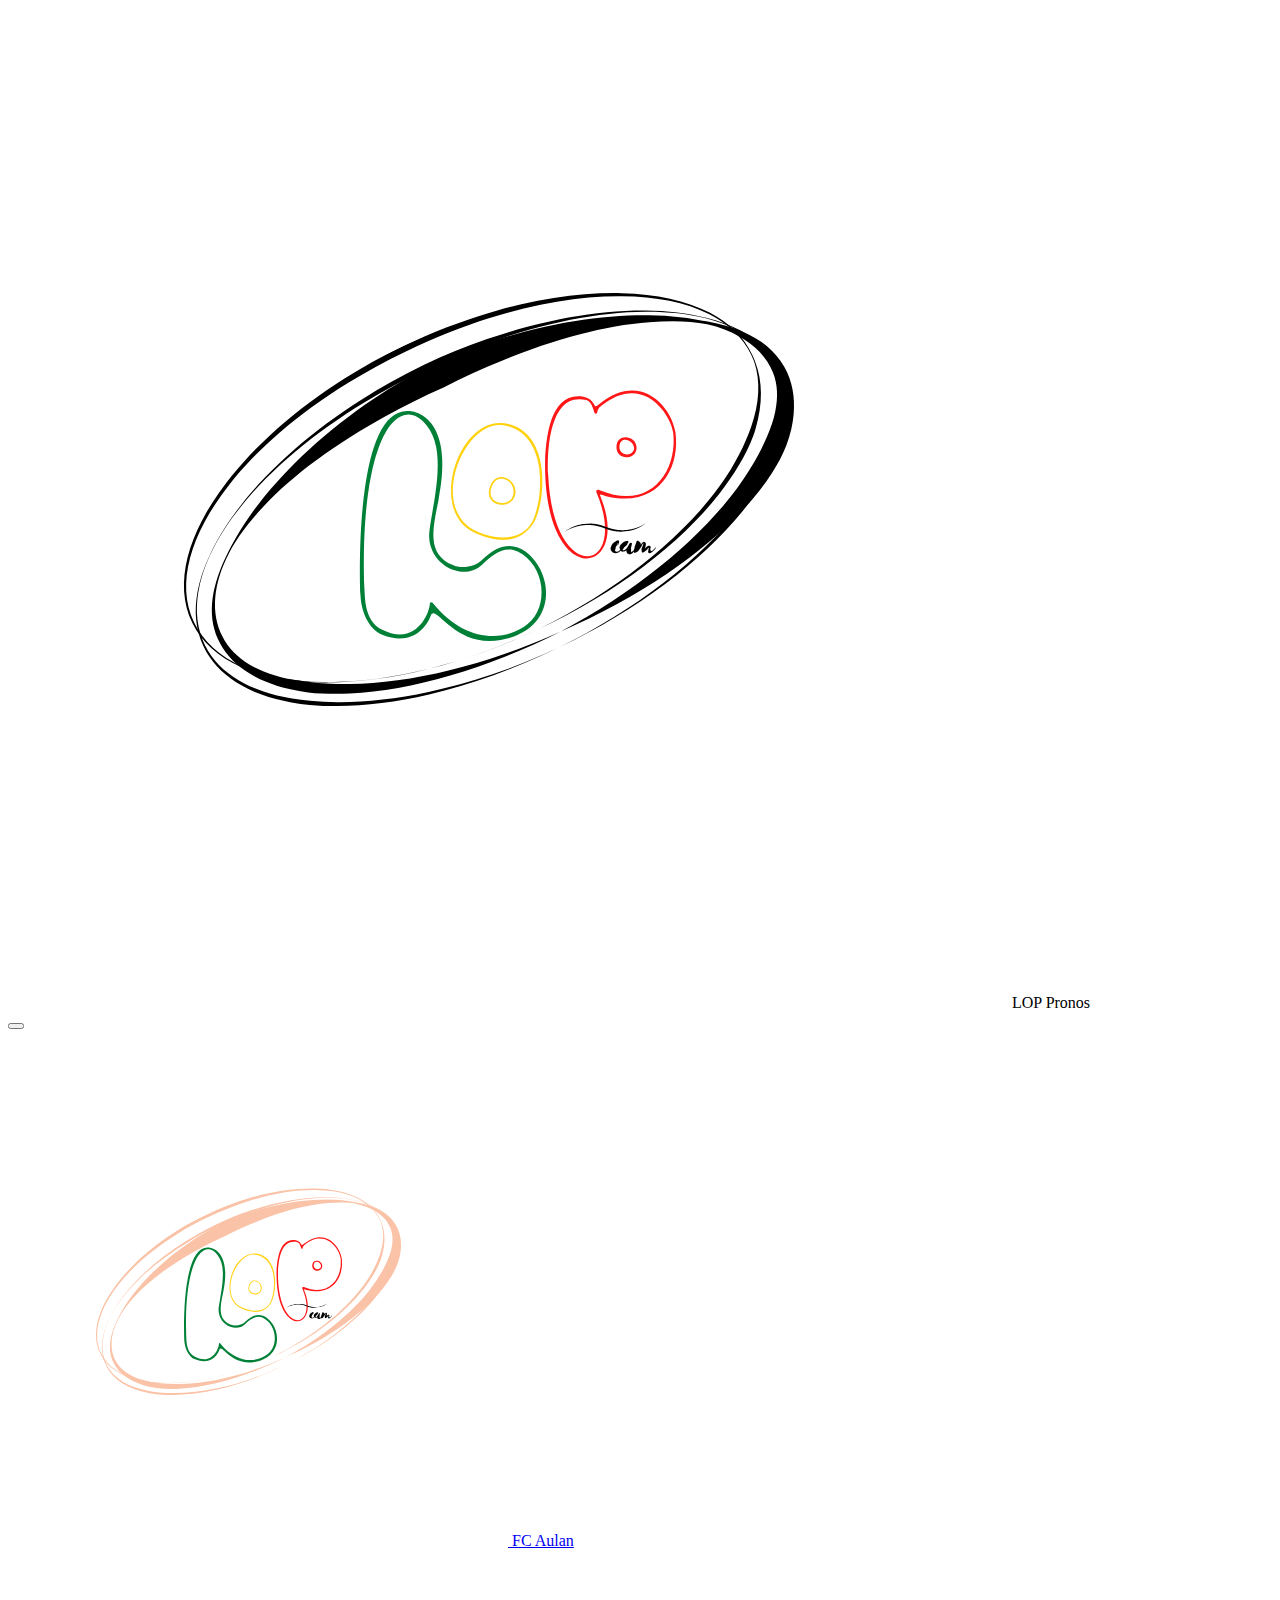
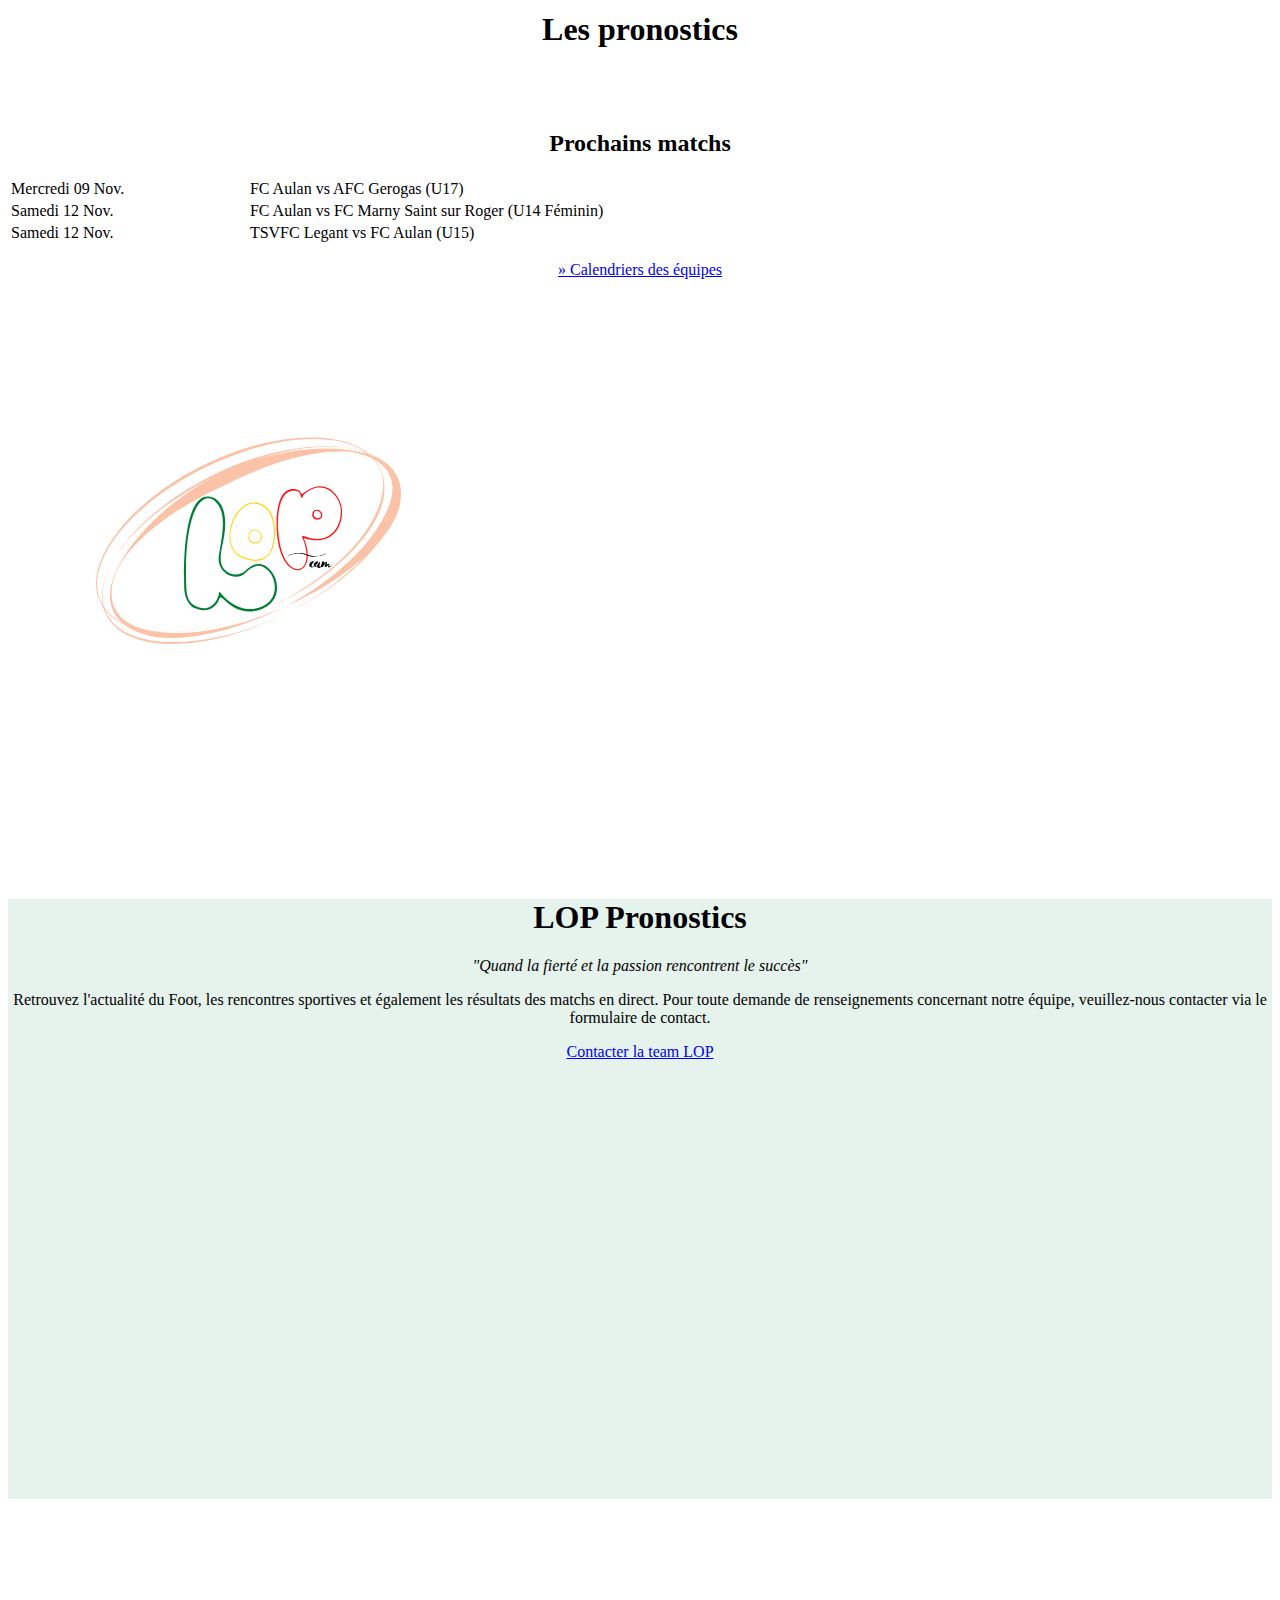
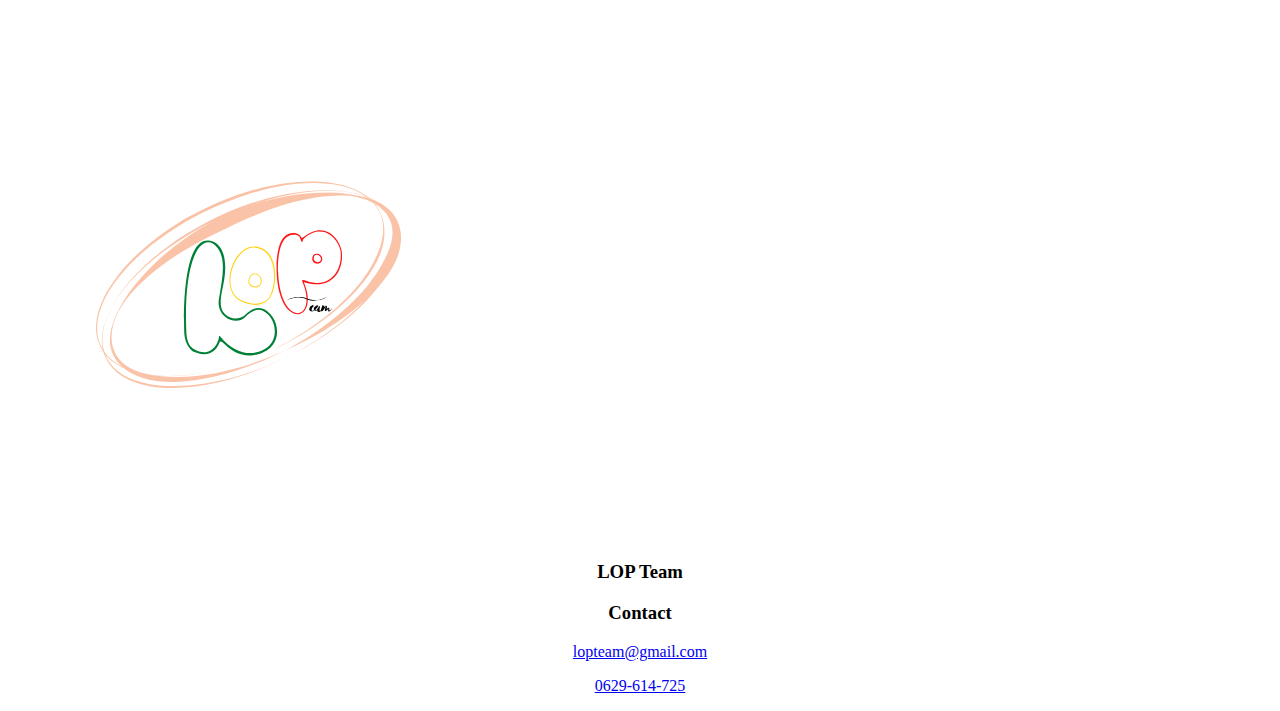
==== index.html @ d6c5c659 "Rename lop.html to index.html" ====
<!DOCTYPE html>
<html lang="fr">
    <head>
        <title>LOP Prono</title>
        <meta name="theme-color" content="rgb(26, 57, 76)">
        <meta name="msapplication-navbutton-color" content="rgb(26, 57, 76)">
        <!-- METATAGS -->
        <!-- rebirth / basic -->
<!--[if IE]>
<meta http-equiv="X-UA-Compatible" content="IE=edge">
<![endif]-->
<meta charset="utf-8">
<meta name="viewport" content="width=device-width, initial-scale=1, shrink-to-fit=no">
    <link href="css/index.css?v=1668011709" rel="stylesheet">
    <link href="http://site-club-de-football.e-monsite.com/themes/designlines/bottomsite/index.css?v=1668591230" rel="stylesheet">
    <link rel="canonical" href="http://site-club-de-football.e-monsite.com/">
<meta name="generator" content="e-monsite (e-monsite.com)">

    <link rel="icon" href="http://site-club-de-football.e-monsite.com/medias/site/favicon/ballon.png">
    <link rel="apple-touch-icon" sizes="114x114" href="http://site-club-de-football.e-monsite.com/medias/site/mobilefavicon/ballon.png?fx=c_114_114">
    <link rel="apple-touch-icon" sizes="72x72" href="http://site-club-de-football.e-monsite.com/medias/site/mobilefavicon/ballon.png?fx=c_72_72">
    <link rel="apple-touch-icon" href="http://site-club-de-football.e-monsite.com/medias/site/mobilefavicon/ballon.png?fx=c_57_57">
    <link rel="apple-touch-icon-precomposed" href="http://site-club-de-football.e-monsite.com/medias/site/mobilefavicon/ballon.png?fx=c_57_57">

<link href="https://fonts.googleapis.com/css?family=Shanti:300,400,700%7CFira%20Sans:300,400,700%7CBarlow%20Condensed:300,400,700&amp;display=swap" rel="stylesheet">


    <link href="https://fonts.googleapis.com/css?family=Fira Sans:300,300italic,400,400italic,700,700italic&display=swap" rel="stylesheet">

    <link href="//site-club-de-football.e-monsite.com/themes/combined.css?v=6_1642769533_156" rel="stylesheet">


<script src="//site-club-de-football.e-monsite.com/medias/static/themes/bootstrap_v4/js/jquery-3.4.1.min.js"></script>
<script src="//site-club-de-football.e-monsite.com/medias/static/themes/bootstrap_v4/js/popper.min.js"></script>
<script src="//site-club-de-football.e-monsite.com/medias/static/themes/bootstrap_v4/js/bootstrap.min.js"></script>
    <script src="//site-club-de-football.e-monsite.com/themes/combined.js?v=6_1642769533_156&lang=fr"></script>




        <!-- //METATAGS -->
                <script>
    (function(i,s,o,g,r,a,m) {i['GoogleAnalyticsObject']=r;i[r]=i[r]||function(){
        (i[r].q=i[r].q||[]).push(arguments)},i[r].l=1*new Date();a=s.createElement(o),
        m=s.getElementsByTagName(o)[0];a.async=1;a.src=g;m.parentNode.insertBefore(a,m)
    })(window,document,'script','https://www.google-analytics.com/analytics.js','ga');


    ga('create', 'UA-874445-14', 'auto', 'brandTracker');
    ga('brandTracker.send', 'pageview', {
        'dimension1' : 'true', /* Eco */
        'dimension2' : 'e\u002Dmonsite', /* Brand */
        'dimension3' : 'fr', /* Lang */
        'dimension4' : 'true', /* Pro */
        'dimension5' : 'false', /* Domain */
    });

</script>


            </head>
    <body id="welcome_index" data-template="default">


                <!-- BRAND TOP -->
                                                                                                                <div id="brand-top-wrapper" class="container contains-brand d-flex justify-content-center">
                                    <a class="top-brand d-block text-center mr-0">
                                                    <img src="images/Lopinit.png" alt="site-club-de-football" class="img-fluid brand-logo d-inline-block">
                                                                            <span class="brand-titles d-lg-flex flex-column mb-0">
                                <span class="brand-title d-none">LOP Pronos</span>
                                                    </span>
                                            </a>
                            </div>

        <!-- NAVBAR -->
                                                                                                                                    <nav class="navbar navbar-expand-lg container radius-top" id="navbar" data-animation="sliding">
                                            <button id="buttonBurgerMenu" title="BurgerMenu" class="navbar-toggler collapsed" type="button" data-toggle="collapse" data-target="#menu">
                    <span></span>
                    <span></span>
                    <span></span>
                    <span></span>
                </button>
                <div class="collapse navbar-collapse flex-lg-grow-0 mx-lg-auto" id="menu">
                                                                                                                <ul class="navbar-nav navbar-menu nav-left">

                        </ul>

                                    <a class="navbar-brand d-none" href="http://site-club-de-football.e-monsite.com/">
                                <img src="images/Lop.svg" alt="LOP Pronos" class="img-fluid brand-logo d-inline-block">
                                                <span class="brand-titles d-lg-flex flex-column">
                    <span class="brand-title d-none">FC Aulan</span>
                                    </span>
                            </a>

                                    </div>
                    </nav>

        <!-- HEADER -->
                <!-- //HEADER -->

        <!-- WRAPPER -->
                                                                                        <div id="wrapper" class="radius-bottom">

                            <section id="main">




                                                            <div class="view view-pages" id="view-index">


<div id="rows-63651be03928ba0189be8630" class="rows" data-total-pages="1" data-current-page="1">




                                    <div id="row-63651be03928ba0189be8630-1" class="row-container pos-1 page_1 row-separated container">
                    <div class="row-content">
                                                                                <div class="row" data-role="line">




                                                                                        <div data-role="cell" data-size="lg" id="cell-636bafefdf54d4558d134345" class="col">
                                               <div class="col-content col-no-widget">                                                        <h1 style="text-align: center;">Les pronostics</h1>
                                                                                                    </div>
                                            </div>
                                                                                                                                                        </div>
                                            </div>
                                    </div>




                                    <div id="row-63651be03928ba0189be8630-2" class="row-container pos-2 page_1 column-separated container">
                    <div class="row-content">
                                                                                <div class="row" data-role="line">



                                                                                        <div data-role="cell" data-size="sm" id="cell-636bafefdf5cd4558d13a486" class="col" style="-ms-flex-preferred-size:50%;flex-basis:50%">
                                               <div class="col-content col-no-widget">                                                        <h2 style="text-align: center;">Prochains matchs</h2>

                                                                                                    </div>
                                            </div>
                                                                                                                                                        </div>
                                            </div>
                                    </div>




                                    <div id="row-63651be03928ba0189be8630-3" class="row-container pos-3 page_1 column-separated container">
                    <div class="row-content">
                                                                                <div class="row" data-role="line">


<script src="http://site-club-de-football.e-monsite.com/medias/static/Jquery.tablesorter/fork_version/jquery.tablesorter.min.js"></script>


<script>
$(document).ready(function(){
    $("#table_1672735737494").tablesorter({
        headers: {
                                                                                    0 : {sorter: false},
                                                                                                            1 : {sorter: false},
                                                                                                            2 : {sorter: false},
                                                        },
        widgets: ['zebra']
                , widgetOptions : {
          zebra : [ "", "" ]
        }
        ,textExtraction: {
            '.type_numeric': function(node){ return $(node).find("span").attr('data-value'); },
            '.type_date': function(node){ return $(node).find("span").attr('data-value'); },
            '.type_time': function(node){ return $(node).find("span").attr('data-value'); }
        }
    });
});
</script>
                                                                                                    </div>
                                            </div>



                                                                                        <div data-role="cell" data-size="sm" id="cell-636bae4234b3d4558d139a9a" class="col widget-table" style="-ms-flex-preferred-size:50%;flex-basis:50%">
                                               <div class="col-content">                                                        <div class="widget-table table-responsive">
    <table id="table_1672735737955" class="table table-striped table-sm">
                        <tbody>
                                                                        <tr>
                                                                                                            <td style="width:40%;">
                                                                                       Mercredi 09 Nov.
                                                    </td>
                                                                    <td style="width:60%;">
                                                                                       FC Aulan vs AFC Gerogas (U17)
                                                    </td>
                                    </tr>
                                                            <tr>
                                                                                                            <td style="width:40%;">
                                                                                       Samedi 12 Nov.
                                                    </td>
                                                                    <td style="width:60%;">
                                                                                       FC Aulan vs FC Marny Saint sur Roger (U14 Féminin)
                                                    </td>
                                    </tr>
                                                            <tr>
                                                                                                            <td style="width:40%;">
                                                                                       Samedi 12 Nov.
                                                    </td>
                                                                    <td style="width:60%;">
                                                                                       TSVFC Legant vs FC Aulan (U15)
                                                    </td>
                                    </tr>
                    </tbody>
    </table>
</div>
<script src="http://site-club-de-football.e-monsite.com/medias/static/Jquery.tablesorter/fork_version/jquery.tablesorter.min.js"></script>


<script>
$(document).ready(function(){
    $("#table_1672735737955").tablesorter({
        headers: {
                                                                                    0 : {sorter: false},
                                                                                                            1 : {sorter: false},
                                                        },
        widgets: ['zebra']
                , widgetOptions : {
          zebra : [ "", "" ]
        }
        ,textExtraction: {
            '.type_numeric': function(node){ return $(node).find("span").attr('data-value'); },
            '.type_date': function(node){ return $(node).find("span").attr('data-value'); },
            '.type_time': function(node){ return $(node).find("span").attr('data-value'); }
        }
    });
});
</script>
                                                                                                    </div>
                                            </div>
                                                                                                                                                        </div>
                                            </div>
                                    </div>



                                    <div id="row-63651be03928ba0189be8630-4" class="row-container pos-4 page_1 column-separated container">
                    <div class="row-content">
                                                                                <div class="row" data-role="line">




                                                                                        <div data-role="cell" data-size="sm" id="cell-636bba38af3bd4558d1311b7" class="col" style="-ms-flex-preferred-size:50%;flex-basis:50%">
                                               <div class="col-content col-no-widget">                                                        <p style="text-align: center;"><a class="btn btn-default" href="http://site-club-de-football.e-monsite.com/">&raquo;  Calendriers des &eacute;quipes</a></p>

                                                                                                    </div>
                                            </div>
                                                                                                                                                        </div>
                                            </div>
                                    </div>

                                    <div id="row-63651be03928ba0189be8630-6" class="row-container pos-6 page_1 container">
                    <div class="row-content">
                                                                                <div class="row align-items-center" data-role="line">





                                                                                        <div data-role="cell" data-size="sm" id="cell-636bbde31605d4558d136493" class="col" style="-ms-flex-preferred-size:35%;flex-basis:35%">
                                               <div class="col-content col-no-widget">                                                        <div class="widget-image text-center">
            <img src="images/Lop.svg" alt="Logo FC Aulan" class="img-fluid">
    </div>
                                                                                                    </div>
                                            </div>




                                                                                        <div data-role="cell" data-size="md" id="cell-63652ce54743d4558d1309fa" class="col column-highlighted" style="-ms-flex-preferred-size:65%;flex-basis:65%">
                                               <div class="col-content col-no-widget">
                                            </div>
                                                                                                                                                        </div>
                                            </div>
                                    </div>

                                    <div id="row-63651be03928ba0189be8630-7" class="row-container pos-7 page_1 muted container">
                    <div class="row-content">
                                                                                <div class="row align-items-center" data-role="line">


                                                                                        <div data-role="cell" data-size="md" id="cell-63651be05791fe61d4860e5e" class="col" style="-ms-flex-preferred-size:55%;flex-basis:55%">
                                               <div class="col-content col-no-widget">                                                        <h1 style="text-align: center;">LOP Pronostics</h1>

<p style="text-align: center;"><em>&quot;Quand la fiert&eacute; et la passion rencontrent le succ&egrave;s&quot;</em></p>

<p style="text-align: center;">Retrouvez l&#39;actualit&eacute; du Foot, les rencontres sportives et &eacute;galement les r&eacute;sultats des matchs en direct. Pour toute demande de renseignements concernant notre équipe, veuillez-nous contacter via le formulaire de contact.</p>

<p style="text-align: center;"><a class="btn btn-main" href="http://site-club-de-football.e-monsite.com/pages/contact.html">Contacter la team LOP</a></p>

                                                                                                    </div>
                                            </div>



    </div>

<script>
    emsChromeExtension.init('page', '63651be03907c5772ed354de', 'e-monsite.com');
</script>
                </section>

                        </div>
        <!-- //WRAPPER -->

                <footer id="footer">

<div id="rows-63651fee4b62d4558d1375ed" class="rows" data-total-pages="1" data-current-page="1">


                                    <div id="row-63651fee4b62d4558d1375ed-1" class="row-container pos-1 page_1 container">
                    <div class="row-content">
                                                                                <div class="row align-items-center" data-role="line">


                                                                                        <div data-role="cell" data-size="sm" id="cell-63651f840684d4558d13f840" class="col" style="-ms-flex-preferred-size:33.333333333333%;flex-basis:33.333333333333%">
                                               <div class="col-content col-no-widget">                                                        <div class="widget-image text-center">
            <img src="images/Lop.svg" alt="Lop Team" class="img-fluid">
    </div>
                                                                                                    </div>
                                            </div>


                                                                                        <div data-role="cell" data-size="sm" id="cell-63651fee4b57d4558d132858" class="col" style="-ms-flex-preferred-size:33.333333333333%;flex-basis:33.333333333333%">
                                               <div class="col-content col-no-widget">                                                        <h3 style="text-align: center;">LOP Team<br /></h3>

                                                                                                    </div>
                                            </div>

                                                                                        <div data-role="cell" data-size="sm" id="cell-63651fee4b5ad4558d13155c" class="col" style="-ms-flex-preferred-size:33.333333333333%;flex-basis:33.333333333333%">
                                               <div class="col-content col-no-widget">                                                        <h3 style="text-align: center;">Contact</h3>

<p style="text-align: center;"><a href="https://goo.gl/maps/z19o8VKHBK7uE4jM9">lopteam@gmail.com</a></p>

<p style="text-align: center;"><a href="tel:0890 100 129">0629-614-725</a></p>

                                                                                                    </div>
                                            </div>
                                                                                                                                                        </div>
                                            </div>
                                    </div>
                        </div>

                        <div class="container">
                            </div>

                    </footer>

                <a href="javascript:void(0)" id="scroll-to-top" onclick="$('html, body').animate({ scrollTop:0}, 600);">
            <i class="material-icons md-lg md-expand_less"></i>
        </a>

            </body>
</html>
---- css/index.css ----
#row-63651be03928ba0189be8630-3 {
    margin-bottom:0
}

#row-63651be03928ba0189be8630-3 .row-content {
    padding-bottom:0
}

#row-63651be03928ba0189be8630-7 {
    margin-top: 100px;
    margin-bottom:140px
}

#row-63651be03928ba0189be8630-7 .row-content {
    background-color: rgb(230, 243, 236);
    background-image: url(http://site-club-de-football.e-monsite.com/medias/images/foot-entete.jpg);
    background-position: left bottom;
    background-repeat: no-repeat;
    background-size:cover
}

@media (min-width: 992px) {
    #row-63651be03928ba0189be8630-7 .row-content {
        height:600px
    }

    #row-63651be03928ba0189be8630-7 {
        width:calc(100% - 0px)
    }
}

#row-63651be03928ba0189be8630-8 {
    margin-top:80px
}

#row-63651be03928ba0189be8630-10 {
    margin-bottom: 80px;
    padding-top: 80px;
    padding-bottom:80px
}

#row-63651be03928ba0189be8630-5 {
    margin-top: 80px;
    margin-bottom:80px
}

#row-63651be03928ba0189be8630-4 .row-content {
    padding-top:0
}

#row-63651be03928ba0189be8630-2 {
    margin-bottom:0
}

#row-63651be03928ba0189be8630-2 .row-content {
    padding-top:40px
}

#row-63651be03928ba0189be8630-9 {
    margin-bottom:80px
}

#row-63651be03928ba0189be8630-1 {
    margin-bottom:0
}

#row-63651be03928ba0189be8630-1 .row-content {
    padding-top: 40px
}
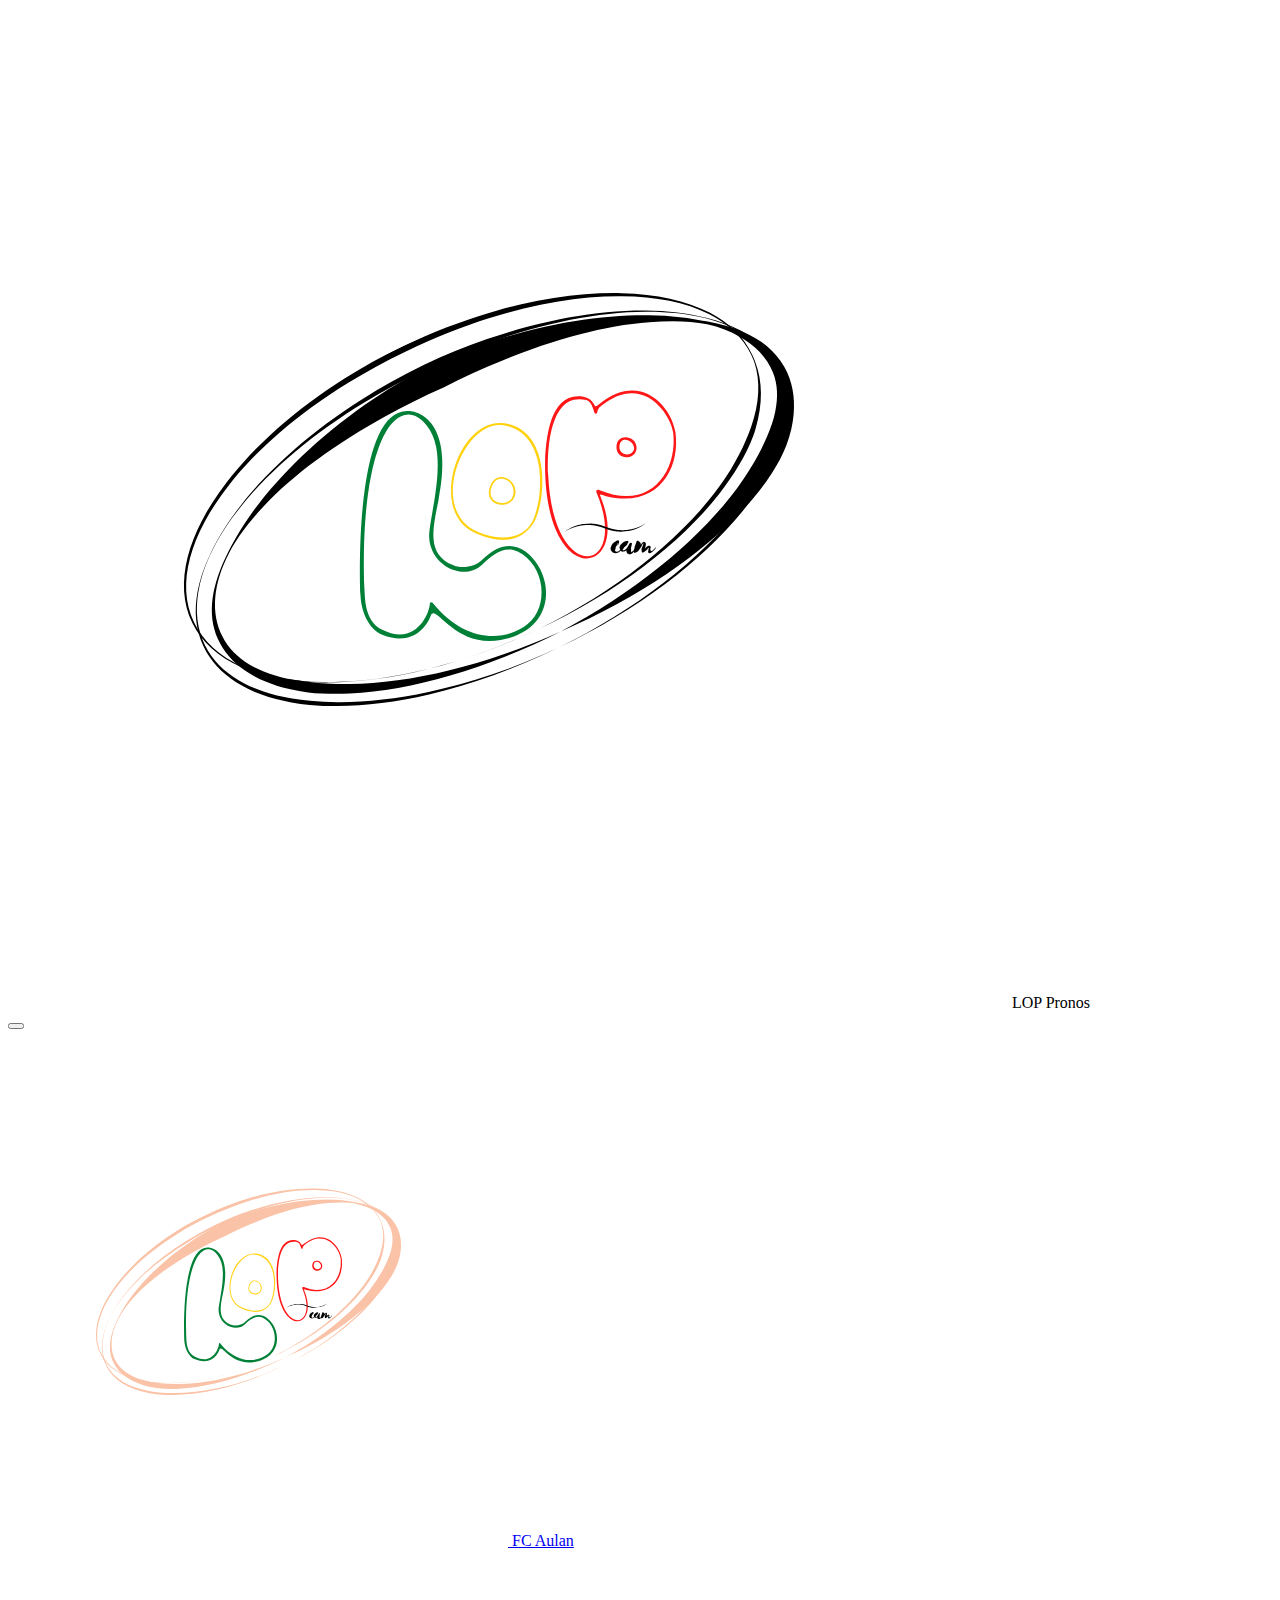
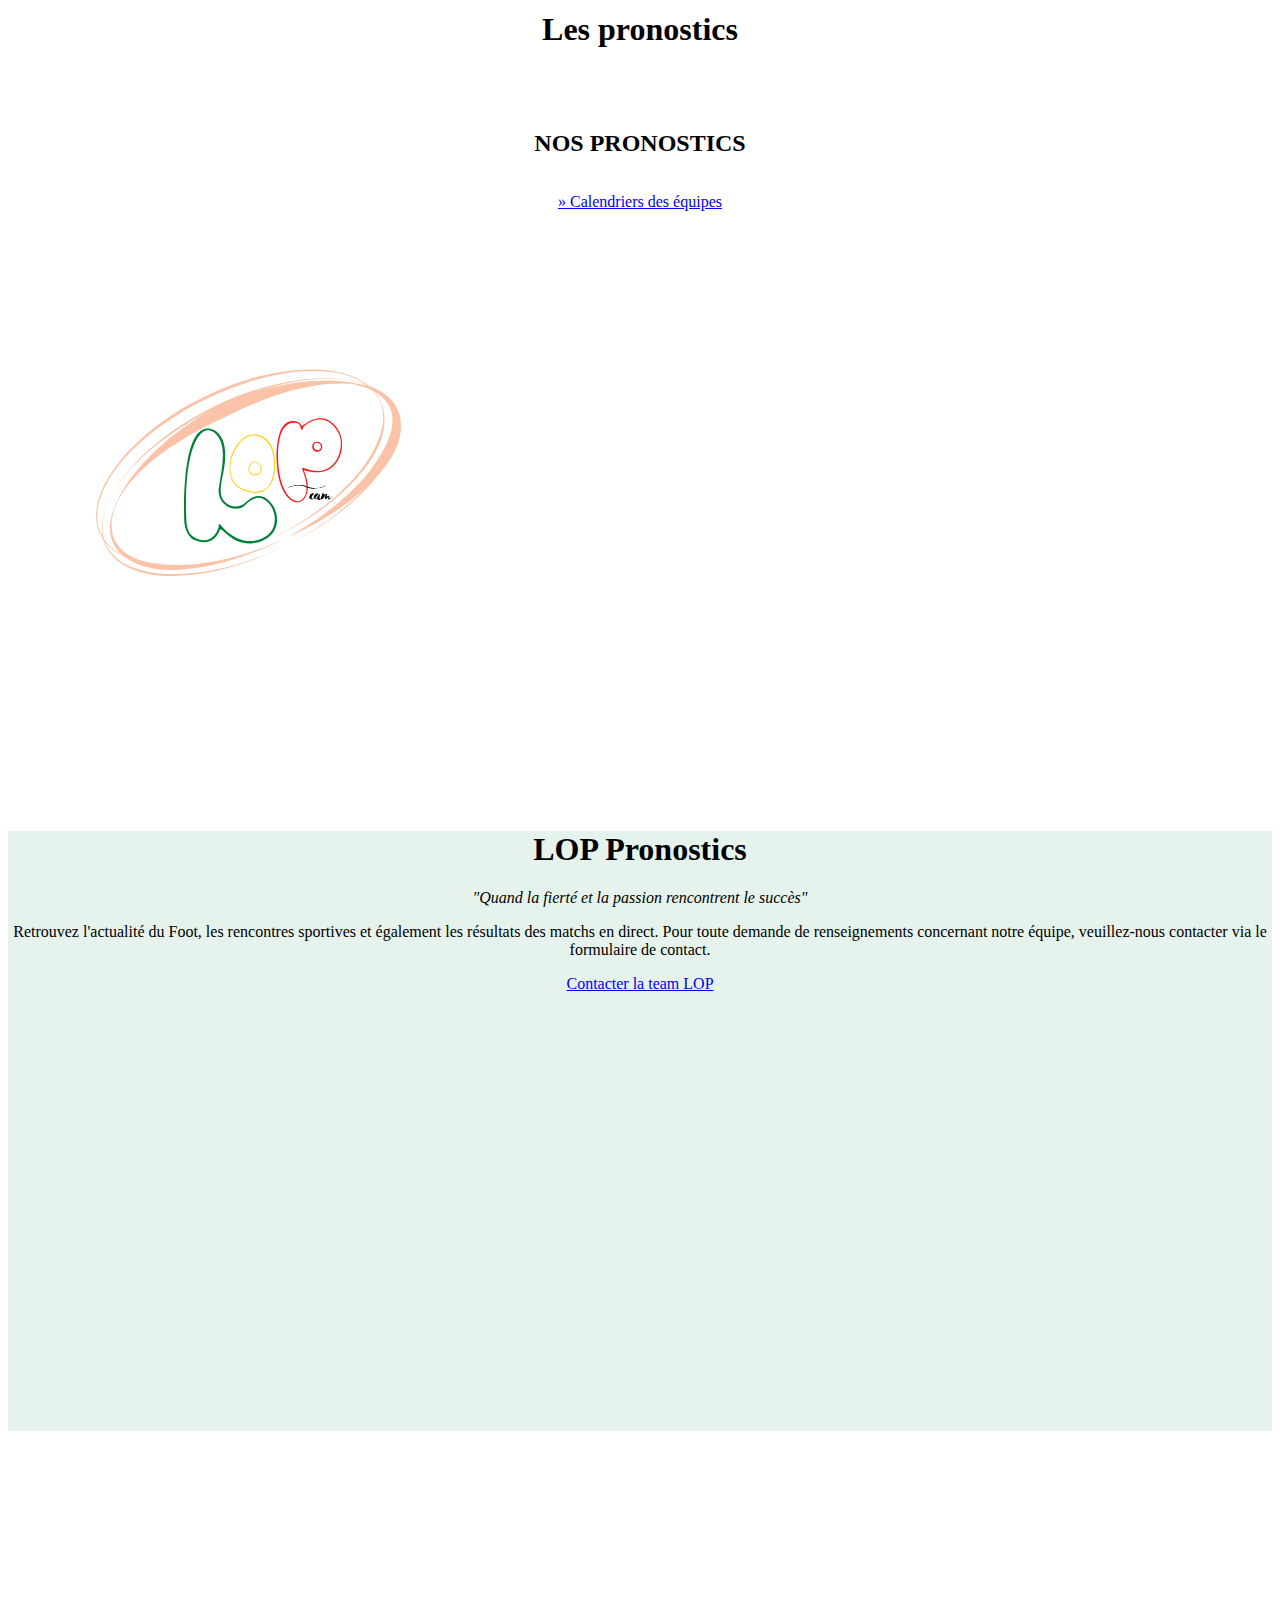
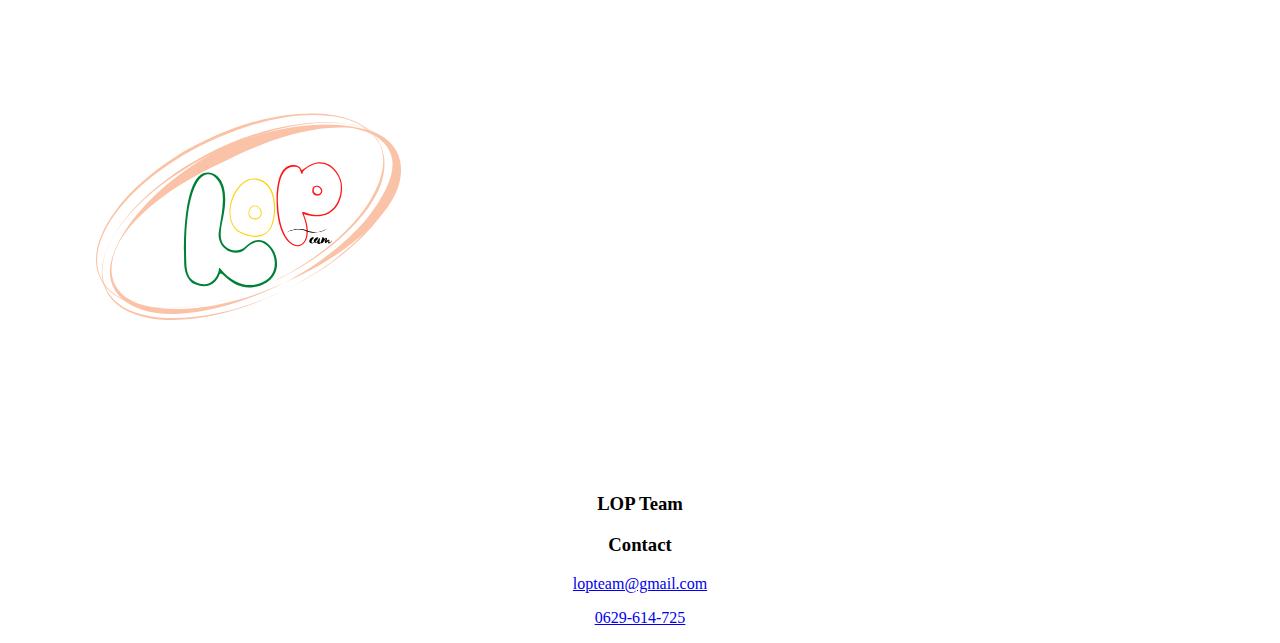
==== commit 8070fbdd: "`feat` add of list of matches" ====
--- a/index.html
+++ b/index.html
@@ -13,15 +13,15 @@
 <meta charset="utf-8">
 <meta name="viewport" content="width=device-width, initial-scale=1, shrink-to-fit=no">
     <link href="css/index.css?v=1668011709" rel="stylesheet">
-    <link href="http://site-club-de-football.e-monsite.com/themes/designlines/bottomsite/index.css?v=1668591230" rel="stylesheet">
-    <link rel="canonical" href="http://site-club-de-football.e-monsite.com/">
+    <link href="https://site-club-de-football.e-monsite.com/themes/designlines/bottomsite/index.css?v=1668591230" rel="stylesheet">
+    <link rel="canonical" href="https://site-club-de-football.e-monsite.com/">
 <meta name="generator" content="e-monsite (e-monsite.com)">
 
-    <link rel="icon" href="http://site-club-de-football.e-monsite.com/medias/site/favicon/ballon.png">
-    <link rel="apple-touch-icon" sizes="114x114" href="http://site-club-de-football.e-monsite.com/medias/site/mobilefavicon/ballon.png?fx=c_114_114">
-    <link rel="apple-touch-icon" sizes="72x72" href="http://site-club-de-football.e-monsite.com/medias/site/mobilefavicon/ballon.png?fx=c_72_72">
-    <link rel="apple-touch-icon" href="http://site-club-de-football.e-monsite.com/medias/site/mobilefavicon/ballon.png?fx=c_57_57">
-    <link rel="apple-touch-icon-precomposed" href="http://site-club-de-football.e-monsite.com/medias/site/mobilefavicon/ballon.png?fx=c_57_57">
+    <link rel="icon" href="https://site-club-de-football.e-monsite.com/medias/site/favicon/ballon.png">
+    <link rel="apple-touch-icon" sizes="114x114" href="https://site-club-de-football.e-monsite.com/medias/site/mobilefavicon/ballon.png?fx=c_114_114">
+    <link rel="apple-touch-icon" sizes="72x72" href="https://site-club-de-football.e-monsite.com/medias/site/mobilefavicon/ballon.png?fx=c_72_72">
+    <link rel="apple-touch-icon" href="https://site-club-de-football.e-monsite.com/medias/site/mobilefavicon/ballon.png?fx=c_57_57">
+    <link rel="apple-touch-icon-precomposed" href="https://site-club-de-football.e-monsite.com/medias/site/mobilefavicon/ballon.png?fx=c_57_57">
 
 <link href="https://fonts.googleapis.com/css?family=Shanti:300,400,700%7CFira%20Sans:300,400,700%7CBarlow%20Condensed:300,400,700&amp;display=swap" rel="stylesheet">
 
@@ -42,7 +42,7 @@
         <!-- //METATAGS -->
                 <script>
     (function(i,s,o,g,r,a,m) {i['GoogleAnalyticsObject']=r;i[r]=i[r]||function(){
-        (i[r].q=i[r].q||[]).push(arguments)},i[r].l=1*new Date();a=s.createElement(o),
+        (i[r].q=i[r].q||[]).push(arguments)}; i[r].l=1*new Date();a=s.createElement(o);
         m=s.getElementsByTagName(o)[0];a.async=1;a.src=g;m.parentNode.insertBefore(a,m)
     })(window,document,'script','https://www.google-analytics.com/analytics.js','ga');
 
@@ -64,304 +64,200 @@
 
 
                 <!-- BRAND TOP -->
-                                                                                                                <div id="brand-top-wrapper" class="container contains-brand d-flex justify-content-center">
-                                    <a class="top-brand d-block text-center mr-0">
-                                                    <img src="images/Lopinit.png" alt="site-club-de-football" class="img-fluid brand-logo d-inline-block">
-                                                                            <span class="brand-titles d-lg-flex flex-column mb-0">
-                                <span class="brand-title d-none">LOP Pronos</span>
-                                                    </span>
-                                            </a>
-                            </div>
+                <div id="brand-top-wrapper" class="container contains-brand d-flex justify-content-center">
+                    <a class="top-brand d-block text-center mr-0">
+                        <img src="images/Lopinit.png" alt="site-club-de-football" class="img-fluid brand-logo d-inline-block">
+                        <span class="brand-titles d-lg-flex flex-column mb-0">
+                            <span class="brand-title d-none">LOP Pronos</span>
+                        </span>
+                    </a>
+                </div>
 
         <!-- NAVBAR -->
-                                                                                                                                    <nav class="navbar navbar-expand-lg container radius-top" id="navbar" data-animation="sliding">
-                                            <button id="buttonBurgerMenu" title="BurgerMenu" class="navbar-toggler collapsed" type="button" data-toggle="collapse" data-target="#menu">
+                <nav class="navbar navbar-expand-lg container radius-top" id="navbar" data-animation="sliding">
+                    <button id="buttonBurgerMenu" title="BurgerMenu" class="navbar-toggler collapsed" type="button" data-toggle="collapse" data-target="#menu">
                     <span></span>
                     <span></span>
                     <span></span>
                     <span></span>
                 </button>
                 <div class="collapse navbar-collapse flex-lg-grow-0 mx-lg-auto" id="menu">
-                                                                                                                <ul class="navbar-nav navbar-menu nav-left">
-
-                        </ul>
-
-                                    <a class="navbar-brand d-none" href="http://site-club-de-football.e-monsite.com/">
-                                <img src="images/Lop.svg" alt="LOP Pronos" class="img-fluid brand-logo d-inline-block">
-                                                <span class="brand-titles d-lg-flex flex-column">
-                    <span class="brand-title d-none">FC Aulan</span>
-                                    </span>
-                            </a>
-
-                                    </div>
-                    </nav>
-
+                    <ul class="navbar-nav navbar-menu nav-left"></ul>
+                    <a class="navbar-brand d-none" href="http://site-club-de-football.e-monsite.com/">
+                        <img src="images/Lop.svg" alt="LOP Pronos" class="img-fluid brand-logo d-inline-block">
+                        <span class="brand-titles d-lg-flex flex-column"><span class="brand-title d-none">FC Aulan</span></span>
+                    </a>
+                </div>
+                </nav>
         <!-- HEADER -->
                 <!-- //HEADER -->
 
         <!-- WRAPPER -->
-                                                                                        <div id="wrapper" class="radius-bottom">
-
-                            <section id="main">
-
-
-
-
-                                                            <div class="view view-pages" id="view-index">
-
-
-<div id="rows-63651be03928ba0189be8630" class="rows" data-total-pages="1" data-current-page="1">
-
-
-
-
-                                    <div id="row-63651be03928ba0189be8630-1" class="row-container pos-1 page_1 row-separated container">
+                <div id="wrapper" class="radius-bottom">
+                    <section id="main">
+                        <div class="view view-pages" id="view-index">
+                            <div id="rows-63651be03928ba0189be8630" class="rows" data-total-pages="1" data-current-page="1">
+                                <div id="row-63651be03928ba0189be8630-1" class="row-container pos-1 page_1 row-separated container">
+                                    <div class="row-content">
+                                        <div class="row" data-role="line">
+                                            <div data-role="cell" data-size="lg" id="cell-636bafefdf54d4558d134345" class="col">
+                                               <div class="col-content col-no-widget"><h1 style="text-align: center;">Les pronostics</h1></div>
+                                            </div>
+                                        </div>
+                                    </div>
+                                </div>
+                                <div id="row-63651be03928ba0189be8630-2" class="row-container pos-2 page_1 column-separated container">
+                                    <div class="row-content">
+                                        <div class="row" data-role="line">
+                                            <div data-role="cell" data-size="sm" id="cell-636bafefdf5cd4558d13a486" class="col" style="-ms-flex-preferred-size:50%;flex-basis:50%">
+                                               <div class="col-content col-no-widget">
+                                                   <h2 style="text-align: center;">NOS PRONOSTICS</h2>
+                                               </div>
+                                            </div>
+                                        </div>
+                                    </div>
+                                </div>
+                                <div id="row-63651be03928ba0189be8630-3" class="row-container pos-3 page_1 column-separated container">
+                                    <div class="row-content">
+                                        <div class="row" data-role="line">
+                                            <script src="http://site-club-de-football.e-monsite.com/medias/static/Jquery.tablesorter/fork_version/jquery.tablesorter.min.js"></script>
+                                            <script>
+                                                $(document).ready(function(){
+                                                    $("#table_1672735737494").tablesorter({
+                                                        headers: {
+                                                            0 : {sorter: false},
+                                                            1 : {sorter: false},
+                                                            2 : {sorter: false},
+                                                        },
+                                                        widgets: ['zebra']
+                                                        , widgetOptions : {
+                                                            zebra : [ "", "" ]
+                                                        }
+                                                        ,textExtraction: {
+                                                            '.type_numeric': function(node){ return $(node).find("span").attr('data-value'); },
+                                                            '.type_date': function(node){ return $(node).find("span").attr('data-value'); },
+                                                            '.type_time': function(node){ return $(node).find("span").attr('data-value'); }
+                                                        }
+                                                    });
+                                                });
+                                            </script>
+                                        </div>
+                                    </div>
+                                    <div data-role="cell" data-size="sm" id="cell-636bae4234b3d4558d139a9a" class="col widget-table" style="-ms-flex-preferred-size:50%;flex-basis:50%">
+                                        <div class="col-content">
+                                            <div class="widget-table table-responsive" id="leagues">
+                                                <table id="table_1672735737955" class="table table-striped table-sm">
+                                                    <tbody id="matches">
+
+                                                    </tbody>
+                                                </table>
+                                            </div>
+                                            <script src="https://site-club-de-football.e-monsite.com/medias/static/Jquery.tablesorter/fork_version/jquery.tablesorter.min.js"></script>
+                                            <script>
+                                                $(document).ready(function(){
+                                                    $("#table_1672735737955").tablesorter({
+                                                        headers: {
+                                                            0 : {sorter: false},
+                                                            1 : {sorter: false},
+                                                        },
+                                                        widgets: ['zebra']
+                                                        , widgetOptions : {
+                                                            zebra : [ "", "" ]
+                                                        }
+                                                        ,textExtraction: {
+                                                            '.type_numeric': function(node){ return $(node).find("span").attr('data-value'); },
+                                                            '.type_date': function(node){ return $(node).find("span").attr('data-value'); },
+                                                            '.type_time': function(node){ return $(node).find("span").attr('data-value'); }
+                                                        }});
+                                                });
+                                            </script>
+                                        </div>
+                                    </div>
+                                </div>
+                            </div>
+                        </div>
+                        <div id="row-63651be03928ba0189be8630-4" class="row-container pos-4 page_1 column-separated container">
+                            <div class="row-content">
+                                <div class="row" data-role="line">
+                                    <div data-role="cell" data-size="sm" id="cell-636bba38af3bd4558d1311b7" class="col" style="-ms-flex-preferred-size:50%;flex-basis:50%">
+                                        <div class="col-content col-no-widget">                                                        <p style="text-align: center;"><a class="btn btn-default" href="http://site-club-de-football.e-monsite.com/">&raquo;  Calendriers des &eacute;quipes</a></p>
+
+                                        </div>
+                                    </div>
+                                                                                                                                                        </div>
+                            </div>
+                        </div>
+                        <div id="row-63651be03928ba0189be8630-6" class="row-container pos-6 page_1 container">
+                            <div class="row-content">
+                                <div class="row align-items-center" data-role="line">
+                                    <div data-role="cell" data-size="sm" id="cell-636bbde31605d4558d136493" class="col" style="-ms-flex-preferred-size:35%;flex-basis:35%">
+                                        <div class="col-content col-no-widget">
+                                            <div class="widget-image text-center">
+                                                <img src="images/Lop.svg" alt="Logo FC Aulan" class="img-fluid">
+                                            </div>
+                                        </div>
+                                    </div>
+                                    <div data-role="cell" data-size="md" id="cell-63652ce54743d4558d1309fa" class="col column-highlighted" style="-ms-flex-preferred-size:65%;flex-basis:65%">
+                                        <div class="col-content col-no-widget"></div>
+                                    </div>
+                                </div>
+                            </div>
+                            <div id="row-63651be03928ba0189be8630-7" class="row-container pos-7 page_1 muted container">
+                                <div class="row-content">
+                                    <div class="row align-items-center" data-role="line">
+                                        <div data-role="cell" data-size="md" id="cell-63651be05791fe61d4860e5e" class="col" style="-ms-flex-preferred-size:55%;flex-basis:55%">
+                                            <div class="col-content col-no-widget">                                                        <h1 style="text-align: center;">LOP Pronostics</h1>
+                                                <p style="text-align: center;"><em>&quot;Quand la fiert&eacute; et la passion rencontrent le succ&egrave;s&quot;</em></p>
+                                                <p style="text-align: center;">Retrouvez l&#39;actualit&eacute; du Foot, les rencontres sportives et &eacute;galement les r&eacute;sultats des matchs en direct. Pour toute demande de renseignements concernant notre équipe, veuillez-nous contacter via le formulaire de contact.</p>
+                                                <p style="text-align: center;"><a class="btn btn-main" href="http://site-club-de-football.e-monsite.com/pages/contact.html">Contacter la team LOP</a></p>
+                                            </div>
+                                        </div>
+                                    </div>
+                                    <script>
+                                        emsChromeExtension.init('page', '63651be03907c5772ed354de', 'e-monsite.com');
+                                    </script>
+                                </div>
+                            </div>
+                        </div>
+                </section>
+
+                </div>
+        <!-- //WRAPPER -->
+                <footer id="footer">
+                    <div id="rows-63651fee4b62d4558d1375ed" class="rows" data-total-pages="1" data-current-page="1">
+                        <div id="row-63651fee4b62d4558d1375ed-1" class="row-container pos-1 page_1 container">
                     <div class="row-content">
-                                                                                <div class="row" data-role="line">
-
-
-
-
-                                                                                        <div data-role="cell" data-size="lg" id="cell-636bafefdf54d4558d134345" class="col">
-                                               <div class="col-content col-no-widget">                                                        <h1 style="text-align: center;">Les pronostics</h1>
-                                                                                                    </div>
-                                            </div>
-                                                                                                                                                        </div>
-                                            </div>
-                                    </div>
-
-
-
-
-                                    <div id="row-63651be03928ba0189be8630-2" class="row-container pos-2 page_1 column-separated container">
-                    <div class="row-content">
-                                                                                <div class="row" data-role="line">
-
-
-
-                                                                                        <div data-role="cell" data-size="sm" id="cell-636bafefdf5cd4558d13a486" class="col" style="-ms-flex-preferred-size:50%;flex-basis:50%">
-                                               <div class="col-content col-no-widget">                                                        <h2 style="text-align: center;">Prochains matchs</h2>
-
-                                                                                                    </div>
-                                            </div>
-                                                                                                                                                        </div>
-                                            </div>
-                                    </div>
-
-
-
-
-                                    <div id="row-63651be03928ba0189be8630-3" class="row-container pos-3 page_1 column-separated container">
-                    <div class="row-content">
-                                                                                <div class="row" data-role="line">
-
-
-<script src="http://site-club-de-football.e-monsite.com/medias/static/Jquery.tablesorter/fork_version/jquery.tablesorter.min.js"></script>
-
-
-<script>
-$(document).ready(function(){
-    $("#table_1672735737494").tablesorter({
-        headers: {
-                                                                                    0 : {sorter: false},
-                                                                                                            1 : {sorter: false},
-                                                                                                            2 : {sorter: false},
-                                                        },
-        widgets: ['zebra']
-                , widgetOptions : {
-          zebra : [ "", "" ]
-        }
-        ,textExtraction: {
-            '.type_numeric': function(node){ return $(node).find("span").attr('data-value'); },
-            '.type_date': function(node){ return $(node).find("span").attr('data-value'); },
-            '.type_time': function(node){ return $(node).find("span").attr('data-value'); }
-        }
-    });
-});
-</script>
-                                                                                                    </div>
-                                            </div>
-
-
-
-                                                                                        <div data-role="cell" data-size="sm" id="cell-636bae4234b3d4558d139a9a" class="col widget-table" style="-ms-flex-preferred-size:50%;flex-basis:50%">
-                                               <div class="col-content">                                                        <div class="widget-table table-responsive">
-    <table id="table_1672735737955" class="table table-striped table-sm">
-                        <tbody>
-                                                                        <tr>
-                                                                                                            <td style="width:40%;">
-                                                                                       Mercredi 09 Nov.
-                                                    </td>
-                                                                    <td style="width:60%;">
-                                                                                       FC Aulan vs AFC Gerogas (U17)
-                                                    </td>
-                                    </tr>
-                                                            <tr>
-                                                                                                            <td style="width:40%;">
-                                                                                       Samedi 12 Nov.
-                                                    </td>
-                                                                    <td style="width:60%;">
-                                                                                       FC Aulan vs FC Marny Saint sur Roger (U14 Féminin)
-                                                    </td>
-                                    </tr>
-                                                            <tr>
-                                                                                                            <td style="width:40%;">
-                                                                                       Samedi 12 Nov.
-                                                    </td>
-                                                                    <td style="width:60%;">
-                                                                                       TSVFC Legant vs FC Aulan (U15)
-                                                    </td>
-                                    </tr>
-                    </tbody>
-    </table>
-</div>
-<script src="http://site-club-de-football.e-monsite.com/medias/static/Jquery.tablesorter/fork_version/jquery.tablesorter.min.js"></script>
-
-
-<script>
-$(document).ready(function(){
-    $("#table_1672735737955").tablesorter({
-        headers: {
-                                                                                    0 : {sorter: false},
-                                                                                                            1 : {sorter: false},
-                                                        },
-        widgets: ['zebra']
-                , widgetOptions : {
-          zebra : [ "", "" ]
-        }
-        ,textExtraction: {
-            '.type_numeric': function(node){ return $(node).find("span").attr('data-value'); },
-            '.type_date': function(node){ return $(node).find("span").attr('data-value'); },
-            '.type_time': function(node){ return $(node).find("span").attr('data-value'); }
-        }
-    });
-});
-</script>
-                                                                                                    </div>
-                                            </div>
-                                                                                                                                                        </div>
-                                            </div>
-                                    </div>
-
-
-
-                                    <div id="row-63651be03928ba0189be8630-4" class="row-container pos-4 page_1 column-separated container">
-                    <div class="row-content">
-                                                                                <div class="row" data-role="line">
-
-
-
-
-                                                                                        <div data-role="cell" data-size="sm" id="cell-636bba38af3bd4558d1311b7" class="col" style="-ms-flex-preferred-size:50%;flex-basis:50%">
-                                               <div class="col-content col-no-widget">                                                        <p style="text-align: center;"><a class="btn btn-default" href="http://site-club-de-football.e-monsite.com/">&raquo;  Calendriers des &eacute;quipes</a></p>
-
-                                                                                                    </div>
-                                            </div>
-                                                                                                                                                        </div>
-                                            </div>
-                                    </div>
-
-                                    <div id="row-63651be03928ba0189be8630-6" class="row-container pos-6 page_1 container">
-                    <div class="row-content">
-                                                                                <div class="row align-items-center" data-role="line">
-
-
-
-
-
-                                                                                        <div data-role="cell" data-size="sm" id="cell-636bbde31605d4558d136493" class="col" style="-ms-flex-preferred-size:35%;flex-basis:35%">
-                                               <div class="col-content col-no-widget">                                                        <div class="widget-image text-center">
-            <img src="images/Lop.svg" alt="Logo FC Aulan" class="img-fluid">
-    </div>
-                                                                                                    </div>
-                                            </div>
-
-
-
-
-                                                                                        <div data-role="cell" data-size="md" id="cell-63652ce54743d4558d1309fa" class="col column-highlighted" style="-ms-flex-preferred-size:65%;flex-basis:65%">
-                                               <div class="col-content col-no-widget">
-                                            </div>
-                                                                                                                                                        </div>
-                                            </div>
-                                    </div>
-
-                                    <div id="row-63651be03928ba0189be8630-7" class="row-container pos-7 page_1 muted container">
-                    <div class="row-content">
-                                                                                <div class="row align-items-center" data-role="line">
-
-
-                                                                                        <div data-role="cell" data-size="md" id="cell-63651be05791fe61d4860e5e" class="col" style="-ms-flex-preferred-size:55%;flex-basis:55%">
-                                               <div class="col-content col-no-widget">                                                        <h1 style="text-align: center;">LOP Pronostics</h1>
-
-<p style="text-align: center;"><em>&quot;Quand la fiert&eacute; et la passion rencontrent le succ&egrave;s&quot;</em></p>
-
-<p style="text-align: center;">Retrouvez l&#39;actualit&eacute; du Foot, les rencontres sportives et &eacute;galement les r&eacute;sultats des matchs en direct. Pour toute demande de renseignements concernant notre équipe, veuillez-nous contacter via le formulaire de contact.</p>
-
-<p style="text-align: center;"><a class="btn btn-main" href="http://site-club-de-football.e-monsite.com/pages/contact.html">Contacter la team LOP</a></p>
-
-                                                                                                    </div>
-                                            </div>
-
-
-
-    </div>
-
-<script>
-    emsChromeExtension.init('page', '63651be03907c5772ed354de', 'e-monsite.com');
-</script>
-                </section>
-
-                        </div>
-        <!-- //WRAPPER -->
-
-                <footer id="footer">
-
-<div id="rows-63651fee4b62d4558d1375ed" class="rows" data-total-pages="1" data-current-page="1">
-
-
-                                    <div id="row-63651fee4b62d4558d1375ed-1" class="row-container pos-1 page_1 container">
-                    <div class="row-content">
-                                                                                <div class="row align-items-center" data-role="line">
-
-
-                                                                                        <div data-role="cell" data-size="sm" id="cell-63651f840684d4558d13f840" class="col" style="-ms-flex-preferred-size:33.333333333333%;flex-basis:33.333333333333%">
-                                               <div class="col-content col-no-widget">                                                        <div class="widget-image text-center">
-            <img src="images/Lop.svg" alt="Lop Team" class="img-fluid">
-    </div>
-                                                                                                    </div>
-                                            </div>
-
-
-                                                                                        <div data-role="cell" data-size="sm" id="cell-63651fee4b57d4558d132858" class="col" style="-ms-flex-preferred-size:33.333333333333%;flex-basis:33.333333333333%">
-                                               <div class="col-content col-no-widget">                                                        <h3 style="text-align: center;">LOP Team<br /></h3>
-
-                                                                                                    </div>
-                                            </div>
-
-                                                                                        <div data-role="cell" data-size="sm" id="cell-63651fee4b5ad4558d13155c" class="col" style="-ms-flex-preferred-size:33.333333333333%;flex-basis:33.333333333333%">
-                                               <div class="col-content col-no-widget">                                                        <h3 style="text-align: center;">Contact</h3>
-
-<p style="text-align: center;"><a href="https://goo.gl/maps/z19o8VKHBK7uE4jM9">lopteam@gmail.com</a></p>
-
-<p style="text-align: center;"><a href="tel:0890 100 129">0629-614-725</a></p>
-
-                                                                                                    </div>
-                                            </div>
-                                                                                                                                                        </div>
-                                            </div>
-                                    </div>
-                        </div>
-
-                        <div class="container">
-                            </div>
-
-                    </footer>
-
+                        <div class="row align-items-center" data-role="line">
+                            <div data-role="cell" data-size="sm" id="cell-63651f840684d4558d13f840" class="col" style="-ms-flex-preferred-size:33.333333333333%;flex-basis:33.333333333333%">
+                                <div class="col-content col-no-widget">
+                                    <div class="widget-image text-center">
+                                        <img src="images/Lop.svg" alt="Lop Team" class="img-fluid">
+                                    </div>
+                                </div>
+                            </div>
+                            <div data-role="cell" data-size="sm" id="cell-63651fee4b57d4558d132858" class="col" style="-ms-flex-preferred-size:33.333333333333%;flex-basis:33.333333333333%">
+                                <div class="col-content col-no-widget">
+                                    <h3 style="text-align: center;">LOP Team<br /></h3>
+                                </div>
+                            </div>
+                            <div data-role="cell" data-size="sm" id="cell-63651fee4b5ad4558d13155c" class="col" style="-ms-flex-preferred-size:33.333333333333%;flex-basis:33.333333333333%">
+                                <div class="col-content col-no-widget">                                                        <h3 style="text-align: center;">Contact</h3>
+                                    <p style="text-align: center;"><a href="https://goo.gl/maps/z19o8VKHBK7uE4jM9">lopteam@gmail.com</a></p>
+                                    <p style="text-align: center;"><a href="tel:0629 662 148">0629-614-725</a></p>
+                                </div>
+                            </div>
+                        </div>
+                    </div>
+                        </div>
+                    </div>
+                    <div class="container">
+
+                    </div>
+                </footer>
                 <a href="javascript:void(0)" id="scroll-to-top" onclick="$('html, body').animate({ scrollTop:0}, 600);">
-            <i class="material-icons md-lg md-expand_less"></i>
-        </a>
-
-            </body>
+                    <i class="material-icons md-lg md-expand_less"></i>
+                </a>
+    </body>
+<script src="index.js"></script>
 </html>
 
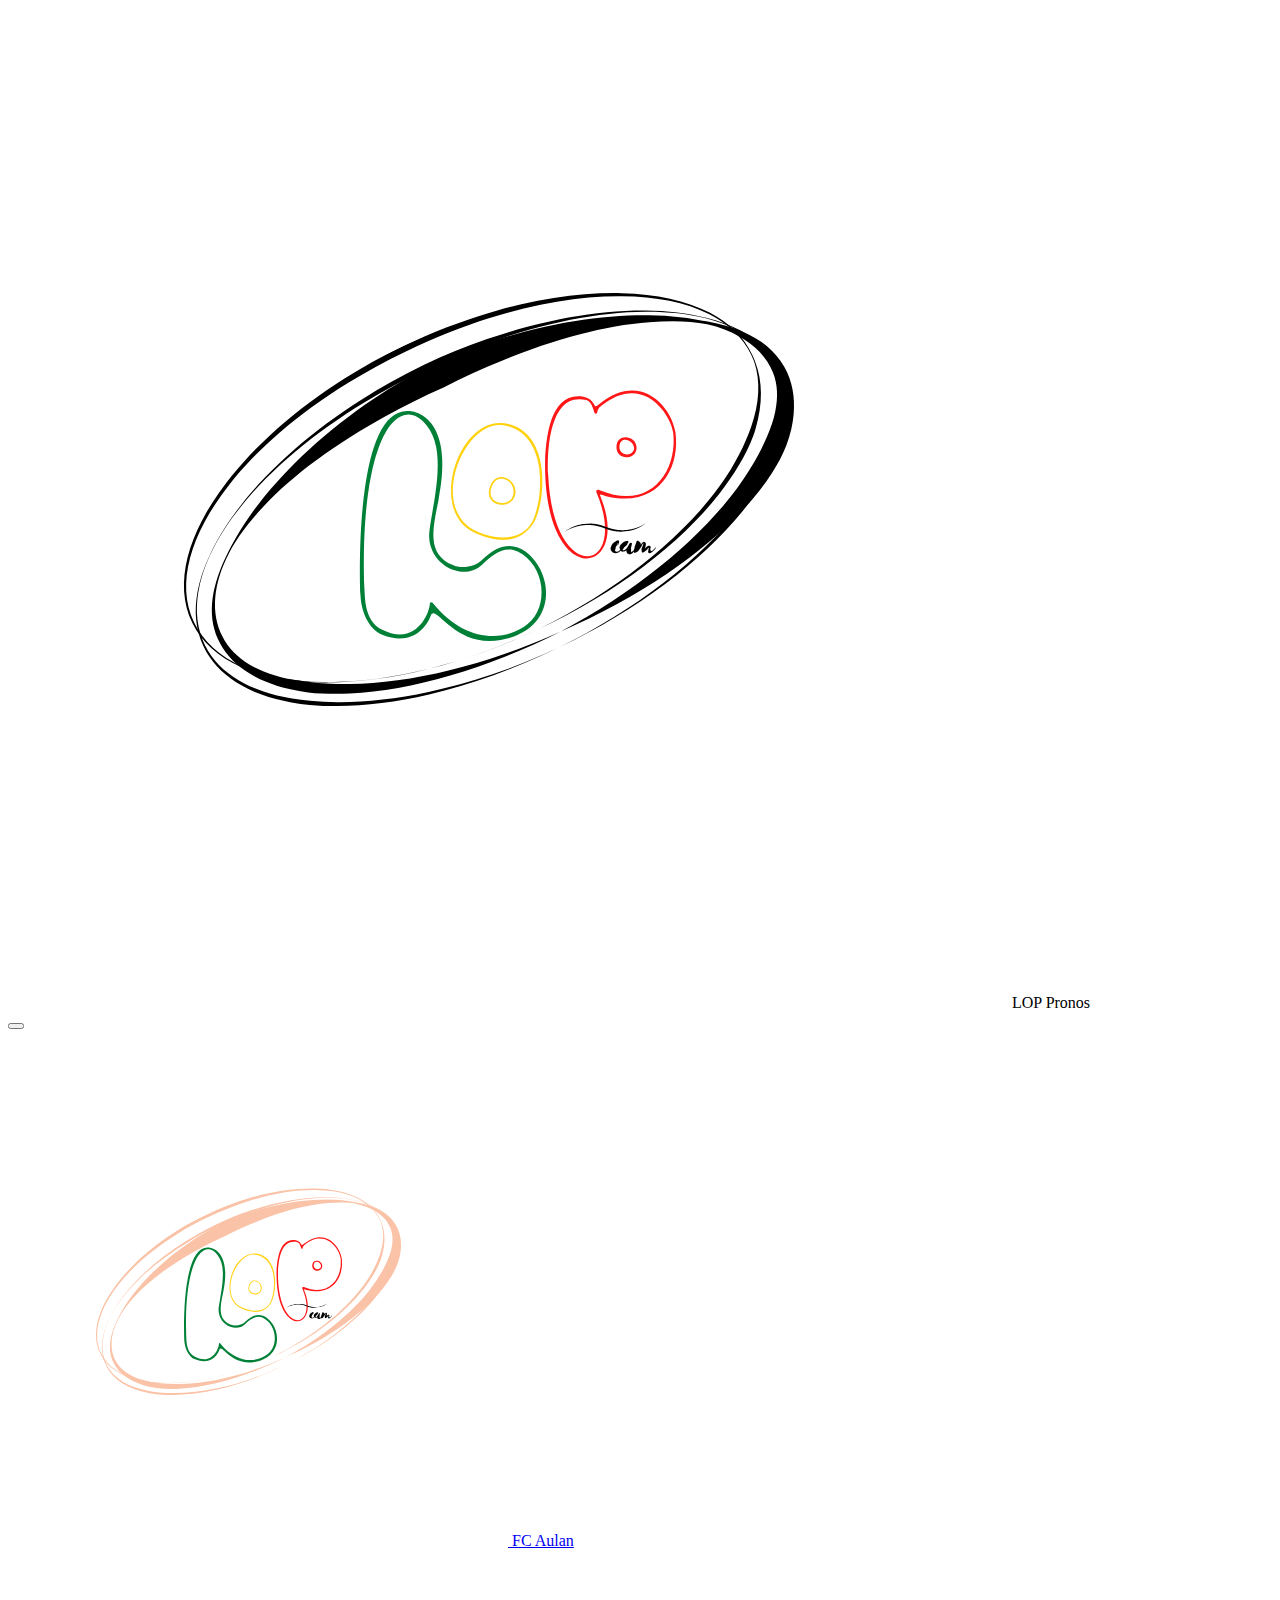
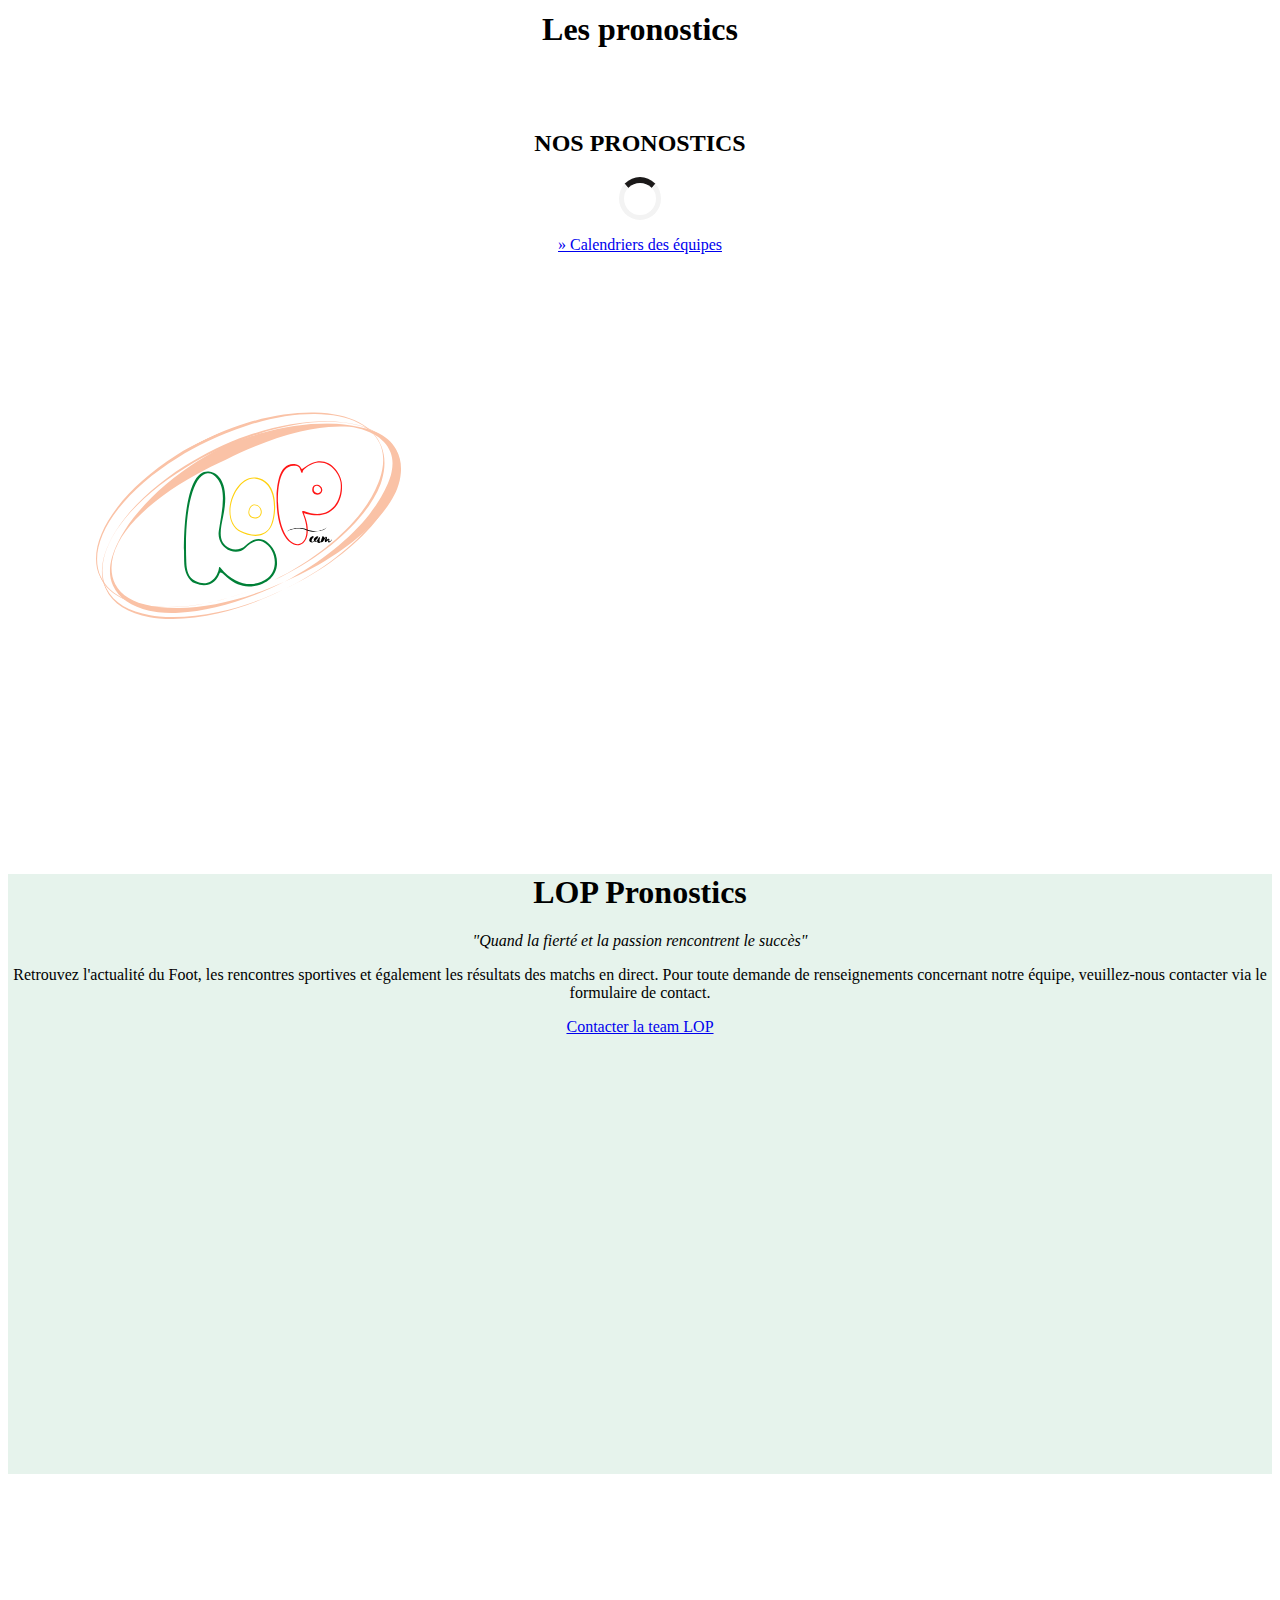
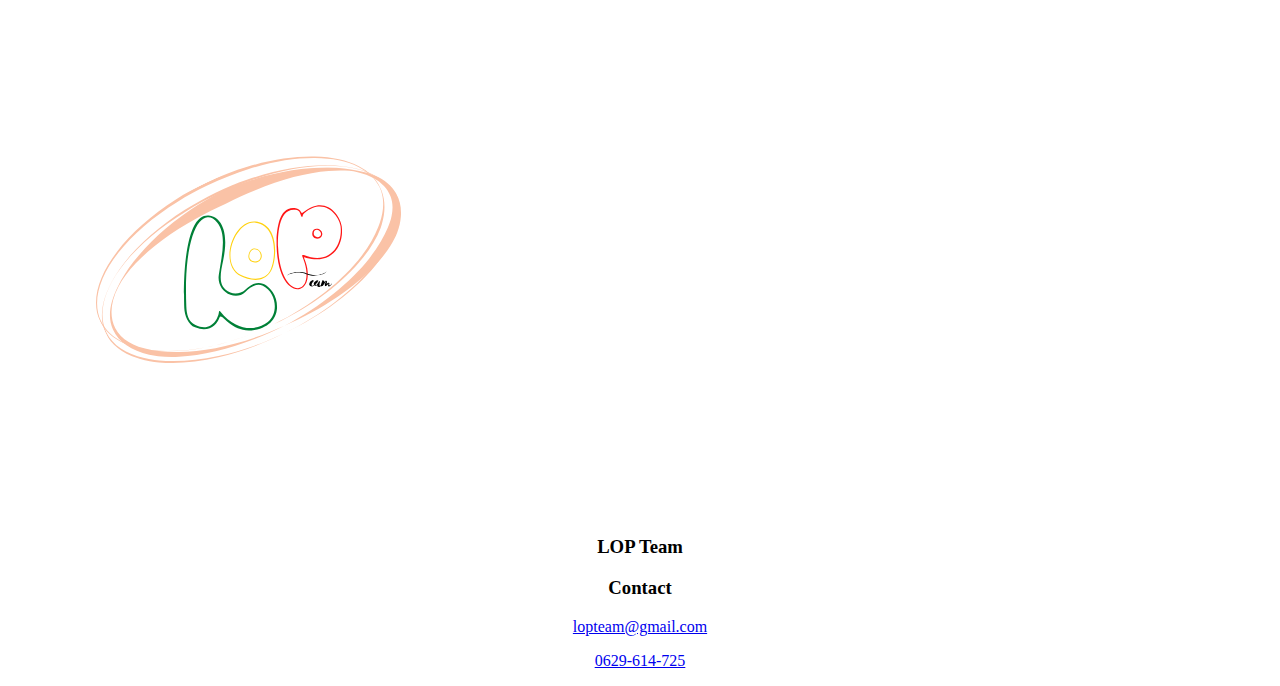
==== commit 33ef15a2: "`feat` loader add" ====
--- a/index.html
+++ b/index.html
@@ -12,7 +12,6 @@
 <![endif]-->
 <meta charset="utf-8">
 <meta name="viewport" content="width=device-width, initial-scale=1, shrink-to-fit=no">
-    <link href="css/index.css?v=1668011709" rel="stylesheet">
     <link href="https://site-club-de-football.e-monsite.com/themes/designlines/bottomsite/index.css?v=1668591230" rel="stylesheet">
     <link rel="canonical" href="https://site-club-de-football.e-monsite.com/">
 <meta name="generator" content="e-monsite (e-monsite.com)">
@@ -57,9 +56,10 @@
     });
 
 </script>
-
-
-            </head>
+        <link href="css/index.css?v=1668011709" rel="stylesheet">
+
+
+    </head>
     <body id="welcome_index" data-template="default">
 
 
@@ -146,11 +146,10 @@
                                     <div data-role="cell" data-size="sm" id="cell-636bae4234b3d4558d139a9a" class="col widget-table" style="-ms-flex-preferred-size:50%;flex-basis:50%">
                                         <div class="col-content">
                                             <div class="widget-table table-responsive" id="leagues">
-                                                <table id="table_1672735737955" class="table table-striped table-sm">
-                                                    <tbody id="matches">
-
-                                                    </tbody>
-                                                </table>
+
+                                                <div id="loader">
+
+                                                </div>
                                             </div>
                                             <script src="https://site-club-de-football.e-monsite.com/medias/static/Jquery.tablesorter/fork_version/jquery.tablesorter.min.js"></script>
                                             <script>
--- a/css/index.css
+++ b/css/index.css
@@ -68,3 +68,48 @@
     padding-top: 40px
 }
 
+.bar_100,
+.bar_draw,
+.bar_home {
+    height: 5px;
+    border-radius: .25rem;
+}
+
+.bar_100{
+    background-color: red;
+    width: 150px;
+}
+
+.bar_draw{
+    display:block;
+    background-color: white;
+}
+
+.bar_home{
+    display: block;
+    background-color: dodgerblue;
+}
+
+#loader {
+    width: 2rem;
+    height: 2rem;
+    border: 5px solid #f3f3f3;
+    border-top: 6px solid #1b1919;
+    border-radius: 100%;
+    margin: auto;
+    visibility: hidden;
+    animation: spin 1s infinite linear;
+}
+
+#loader.display {
+    visibility: visible;
+}
+@keyframes spin {
+    from {
+        transform: rotate(0deg);
+    }
+    to {
+        transform: rotate(360deg);
+    }
+}
+
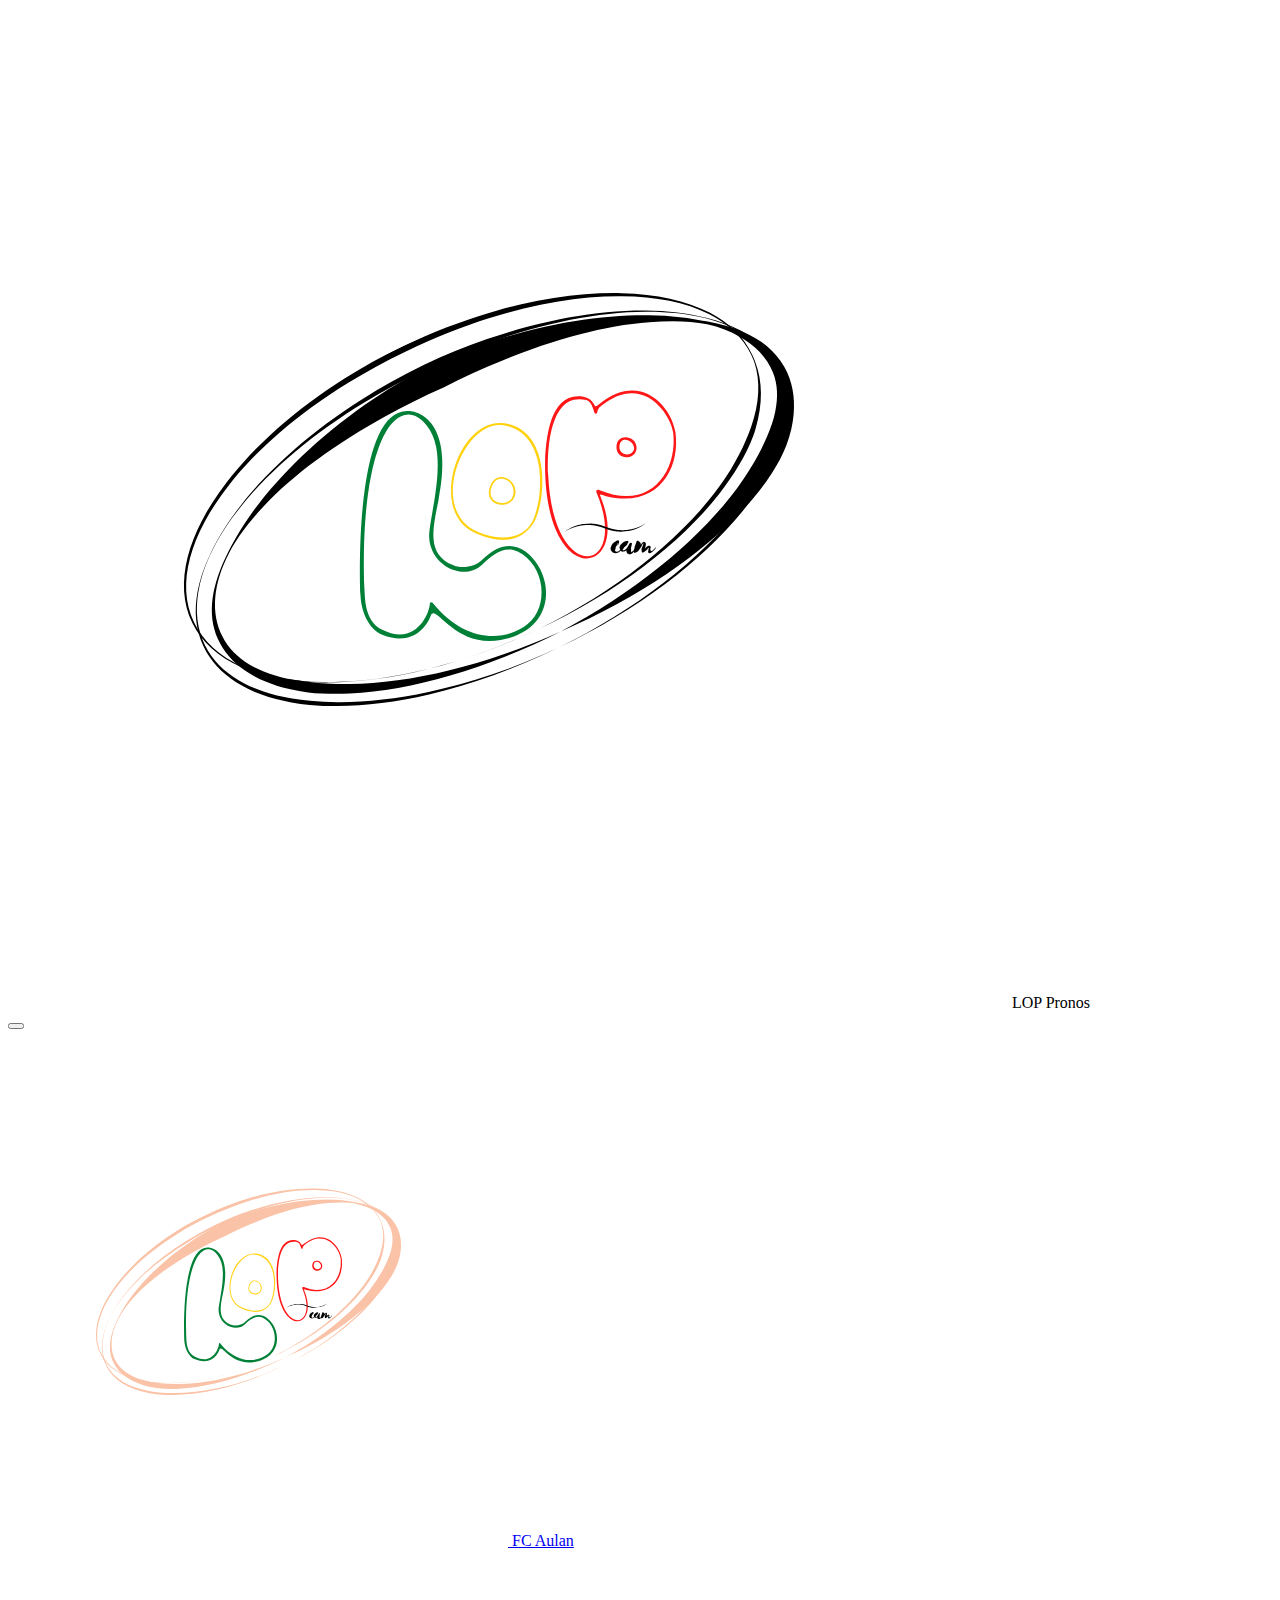
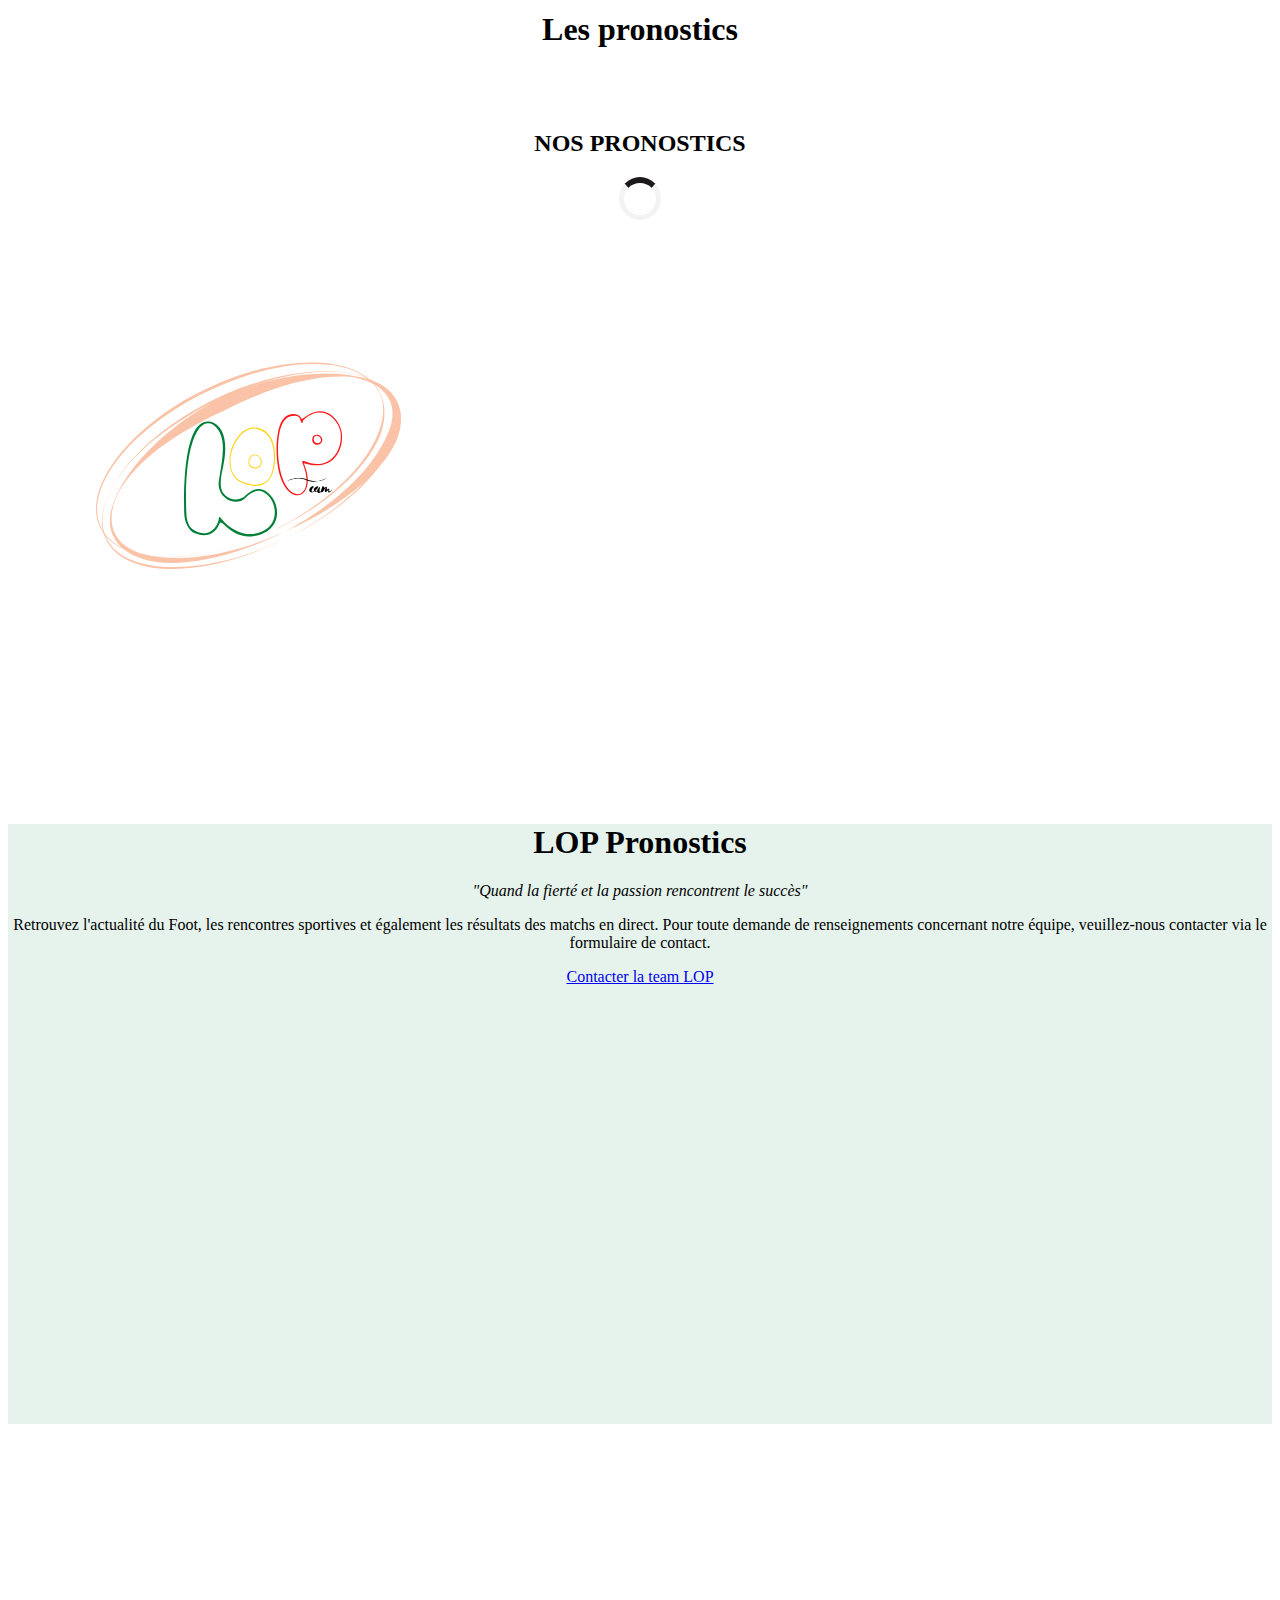
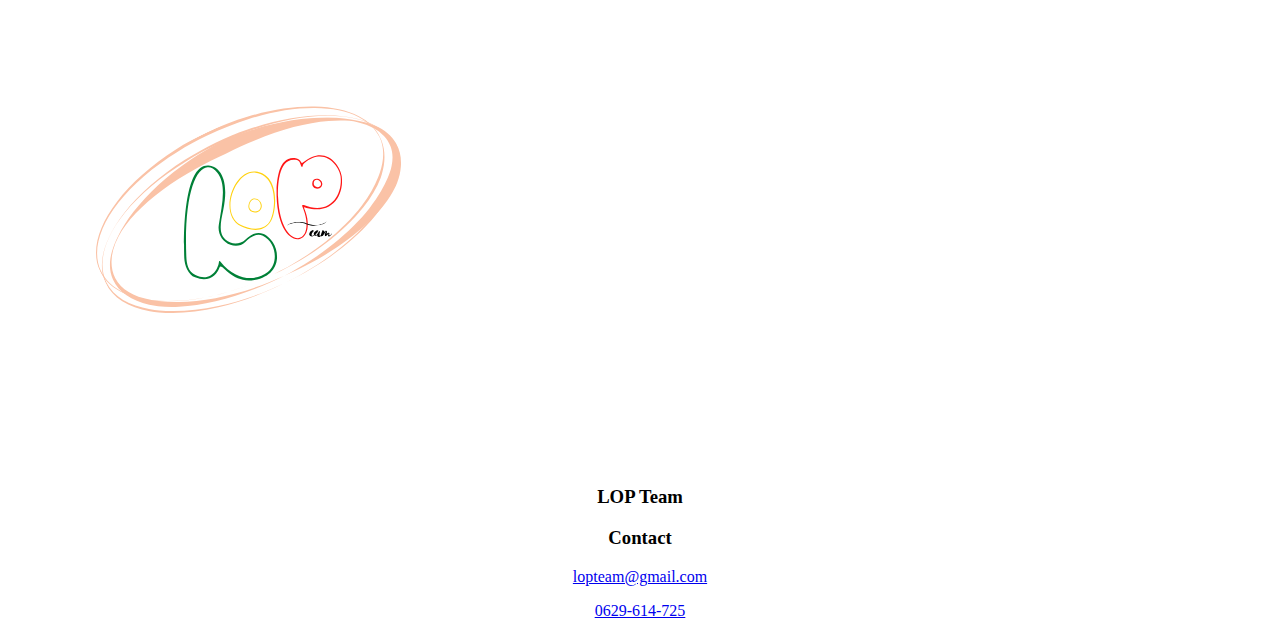
==== commit 7b699a72: "`feat` suppression de quelques div inutiles" ====
--- a/index.html
+++ b/index.html
@@ -175,17 +175,7 @@
                                 </div>
                             </div>
                         </div>
-                        <div id="row-63651be03928ba0189be8630-4" class="row-container pos-4 page_1 column-separated container">
-                            <div class="row-content">
-                                <div class="row" data-role="line">
-                                    <div data-role="cell" data-size="sm" id="cell-636bba38af3bd4558d1311b7" class="col" style="-ms-flex-preferred-size:50%;flex-basis:50%">
-                                        <div class="col-content col-no-widget">                                                        <p style="text-align: center;"><a class="btn btn-default" href="http://site-club-de-football.e-monsite.com/">&raquo;  Calendriers des &eacute;quipes</a></p>
-
-                                        </div>
-                                    </div>
-                                                                                                                                                        </div>
-                            </div>
-                        </div>
+
                         <div id="row-63651be03928ba0189be8630-6" class="row-container pos-6 page_1 container">
                             <div class="row-content">
                                 <div class="row align-items-center" data-role="line">
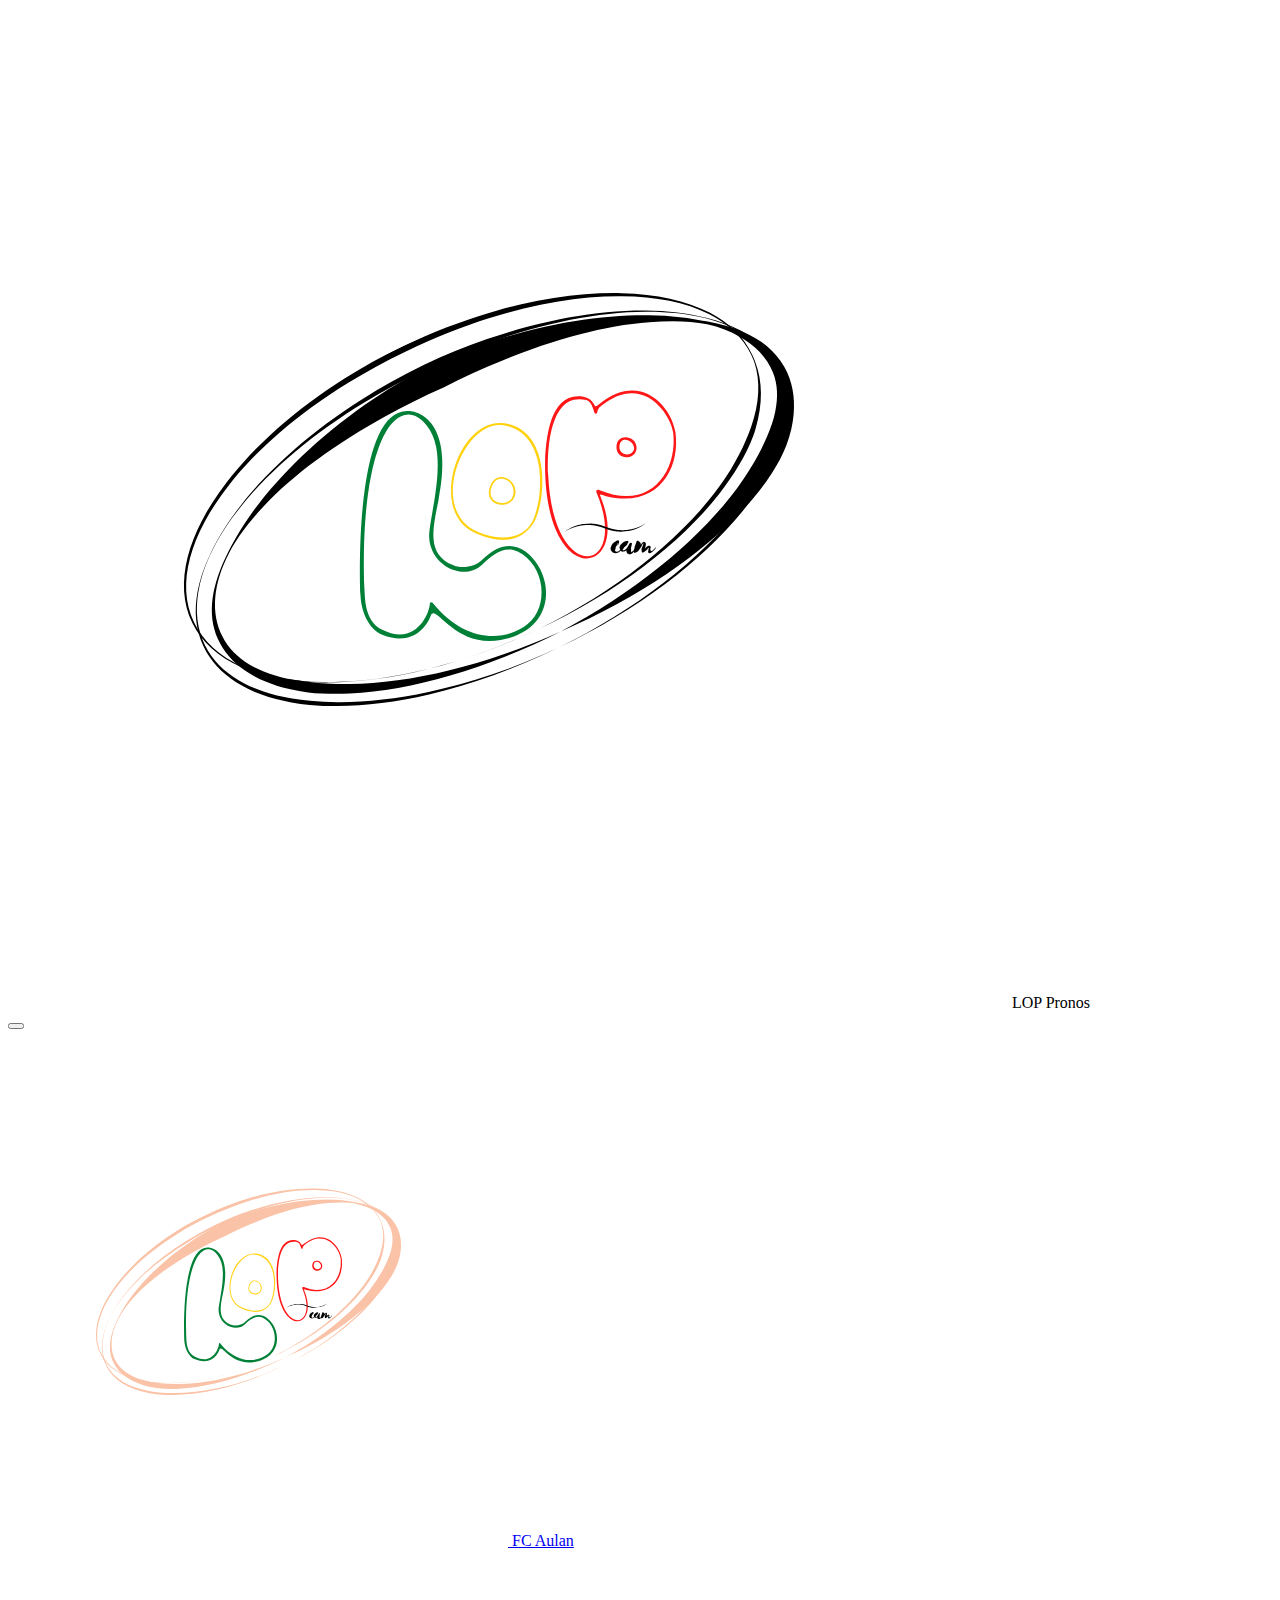
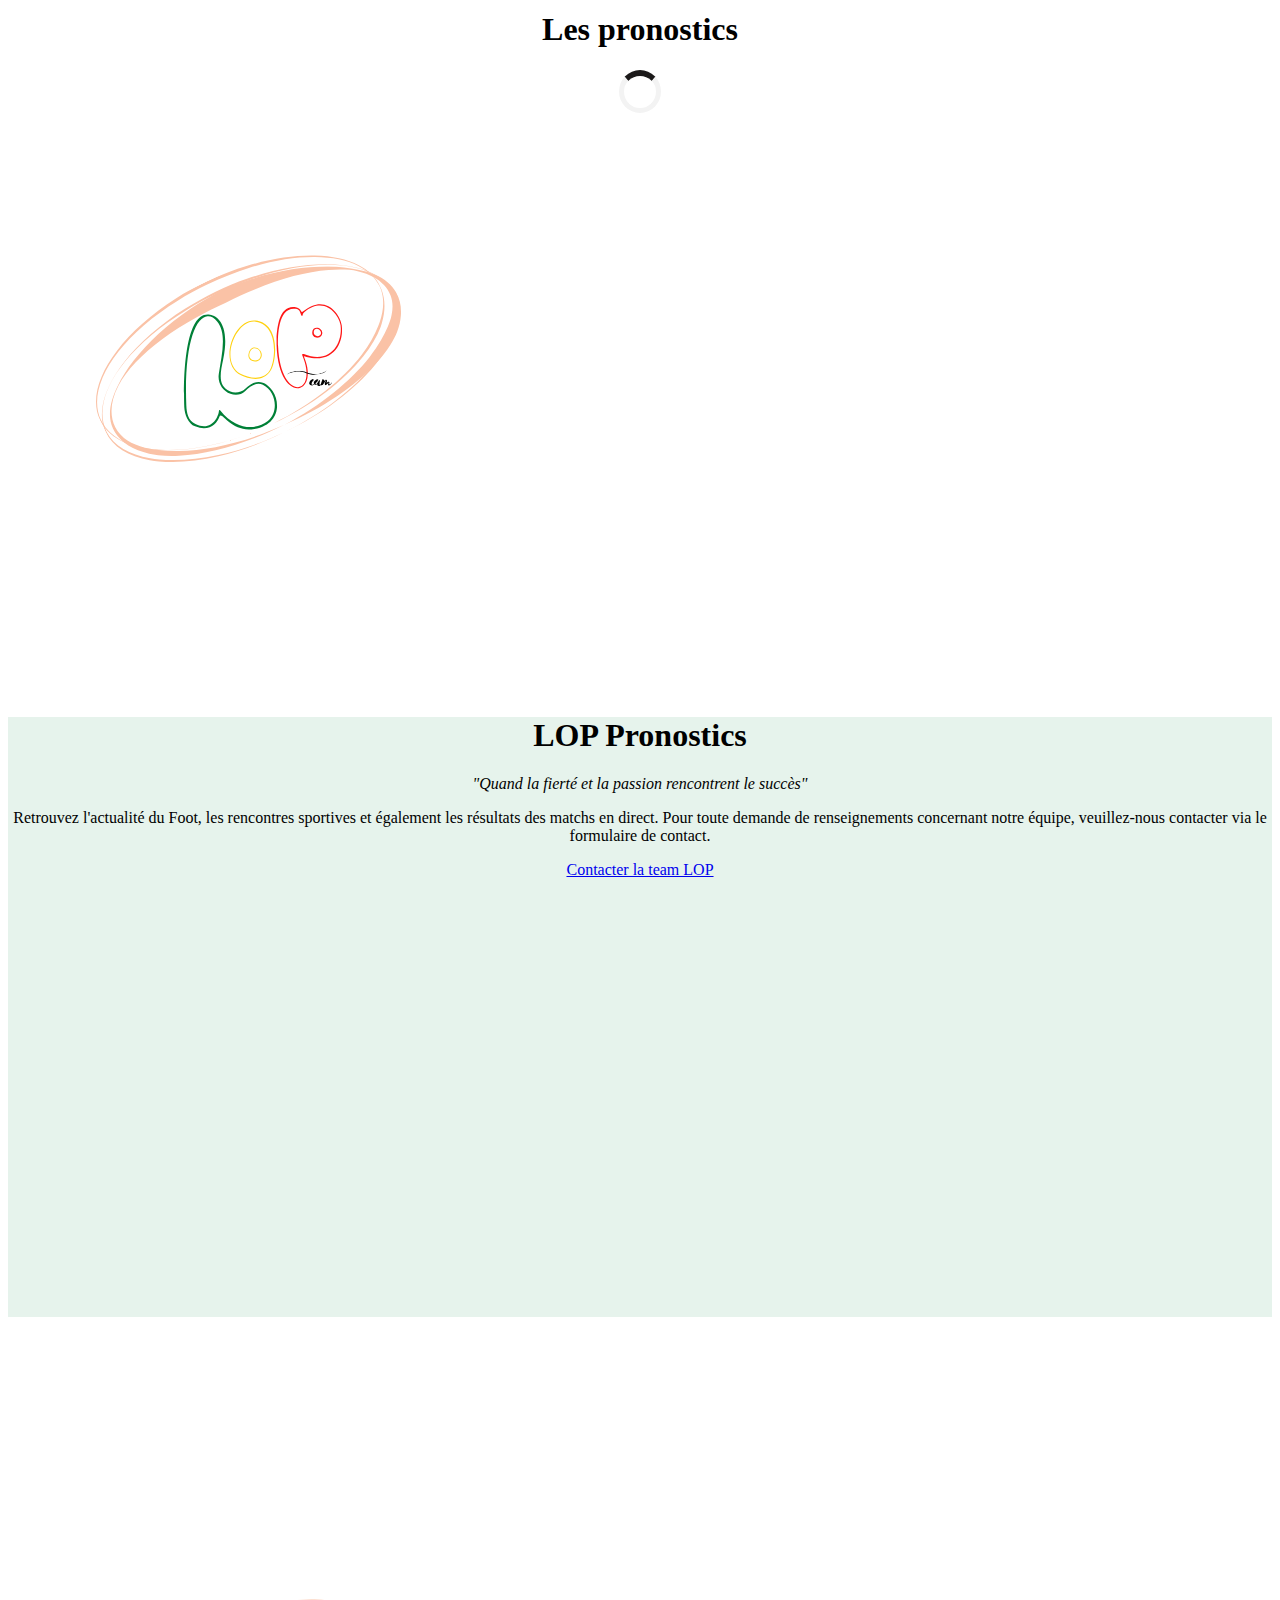
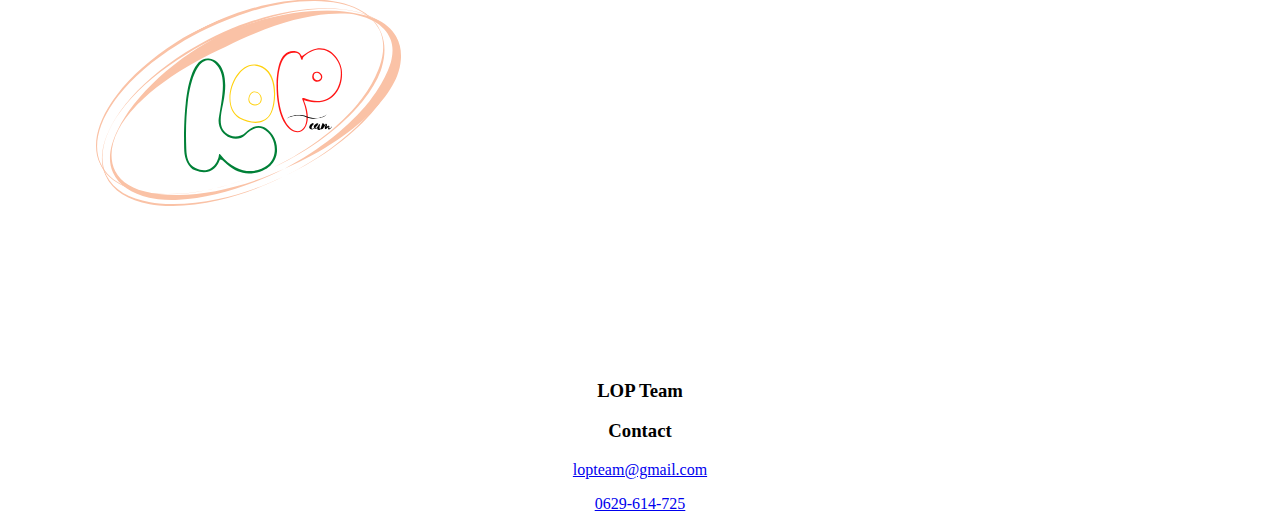
==== commit c4a77b98: "`feat` remove useless div" ====
--- a/index.html
+++ b/index.html
@@ -106,17 +106,17 @@
                                         </div>
                                     </div>
                                 </div>
-                                <div id="row-63651be03928ba0189be8630-2" class="row-container pos-2 page_1 column-separated container">
-                                    <div class="row-content">
-                                        <div class="row" data-role="line">
-                                            <div data-role="cell" data-size="sm" id="cell-636bafefdf5cd4558d13a486" class="col" style="-ms-flex-preferred-size:50%;flex-basis:50%">
-                                               <div class="col-content col-no-widget">
-                                                   <h2 style="text-align: center;">NOS PRONOSTICS</h2>
-                                               </div>
-                                            </div>
-                                        </div>
-                                    </div>
-                                </div>
+<!--                                <div id="row-63651be03928ba0189be8630-2" class="row-container pos-2 page_1 column-separated container">-->
+<!--                                    <div class="row-content">-->
+<!--                                        <div class="row" data-role="line">-->
+<!--                                            <div data-role="cell" data-size="sm" id="cell-636bafefdf5cd4558d13a486" class="col" style="-ms-flex-preferred-size:50%;flex-basis:50%">-->
+<!--                                               <div class="col-content col-no-widget">-->
+<!--                                                   <h2 style="text-align: center;">NOS PRONOSTICS</h2>-->
+<!--                                               </div>-->
+<!--                                            </div>-->
+<!--                                        </div>-->
+<!--                                    </div>-->
+<!--                                </div>-->
                                 <div id="row-63651be03928ba0189be8630-3" class="row-container pos-3 page_1 column-separated container">
                                     <div class="row-content">
                                         <div class="row" data-role="line">
--- a/css/index.css
+++ b/css/index.css
@@ -113,3 +113,14 @@
     }
 }
 
+.percentages{
+    position: relative;
+}
+
+.percentage{
+    position: absolute;
+    top: 5px;
+    font-size: 12px
+}
+
+
